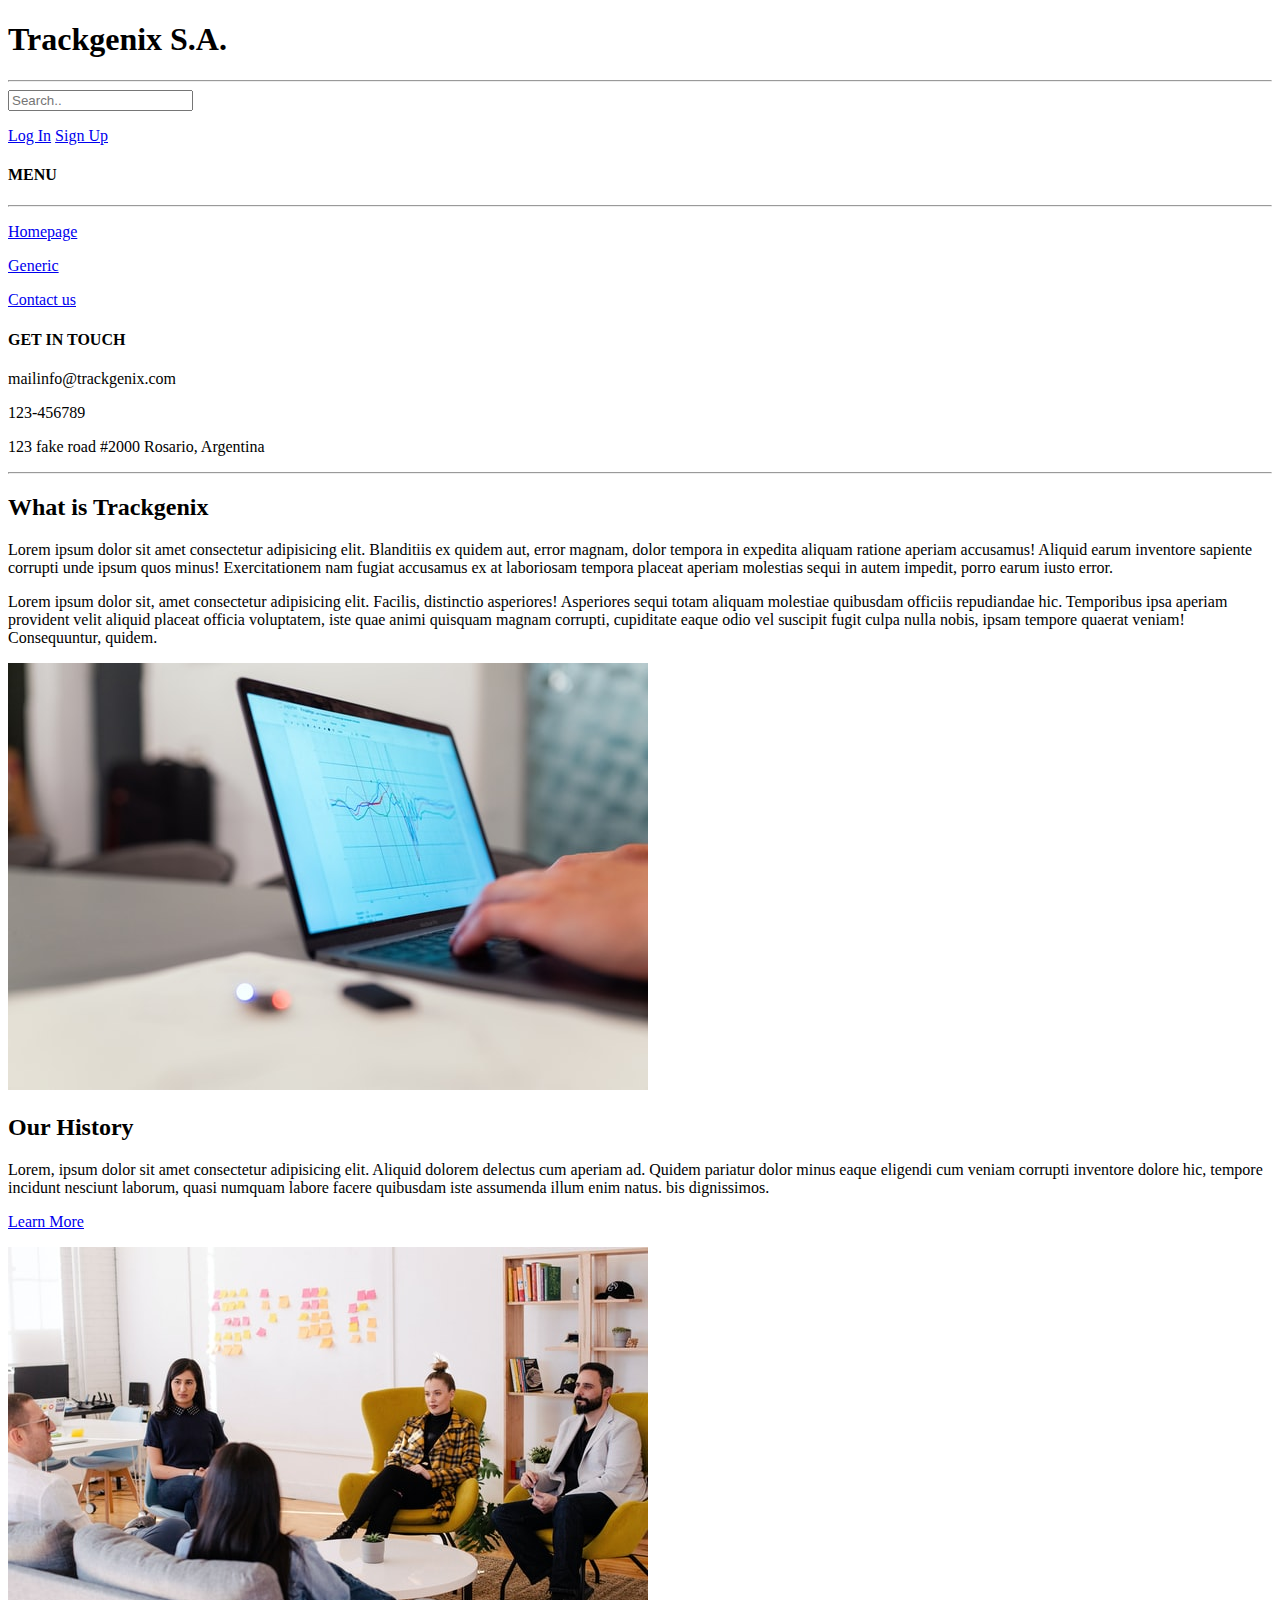
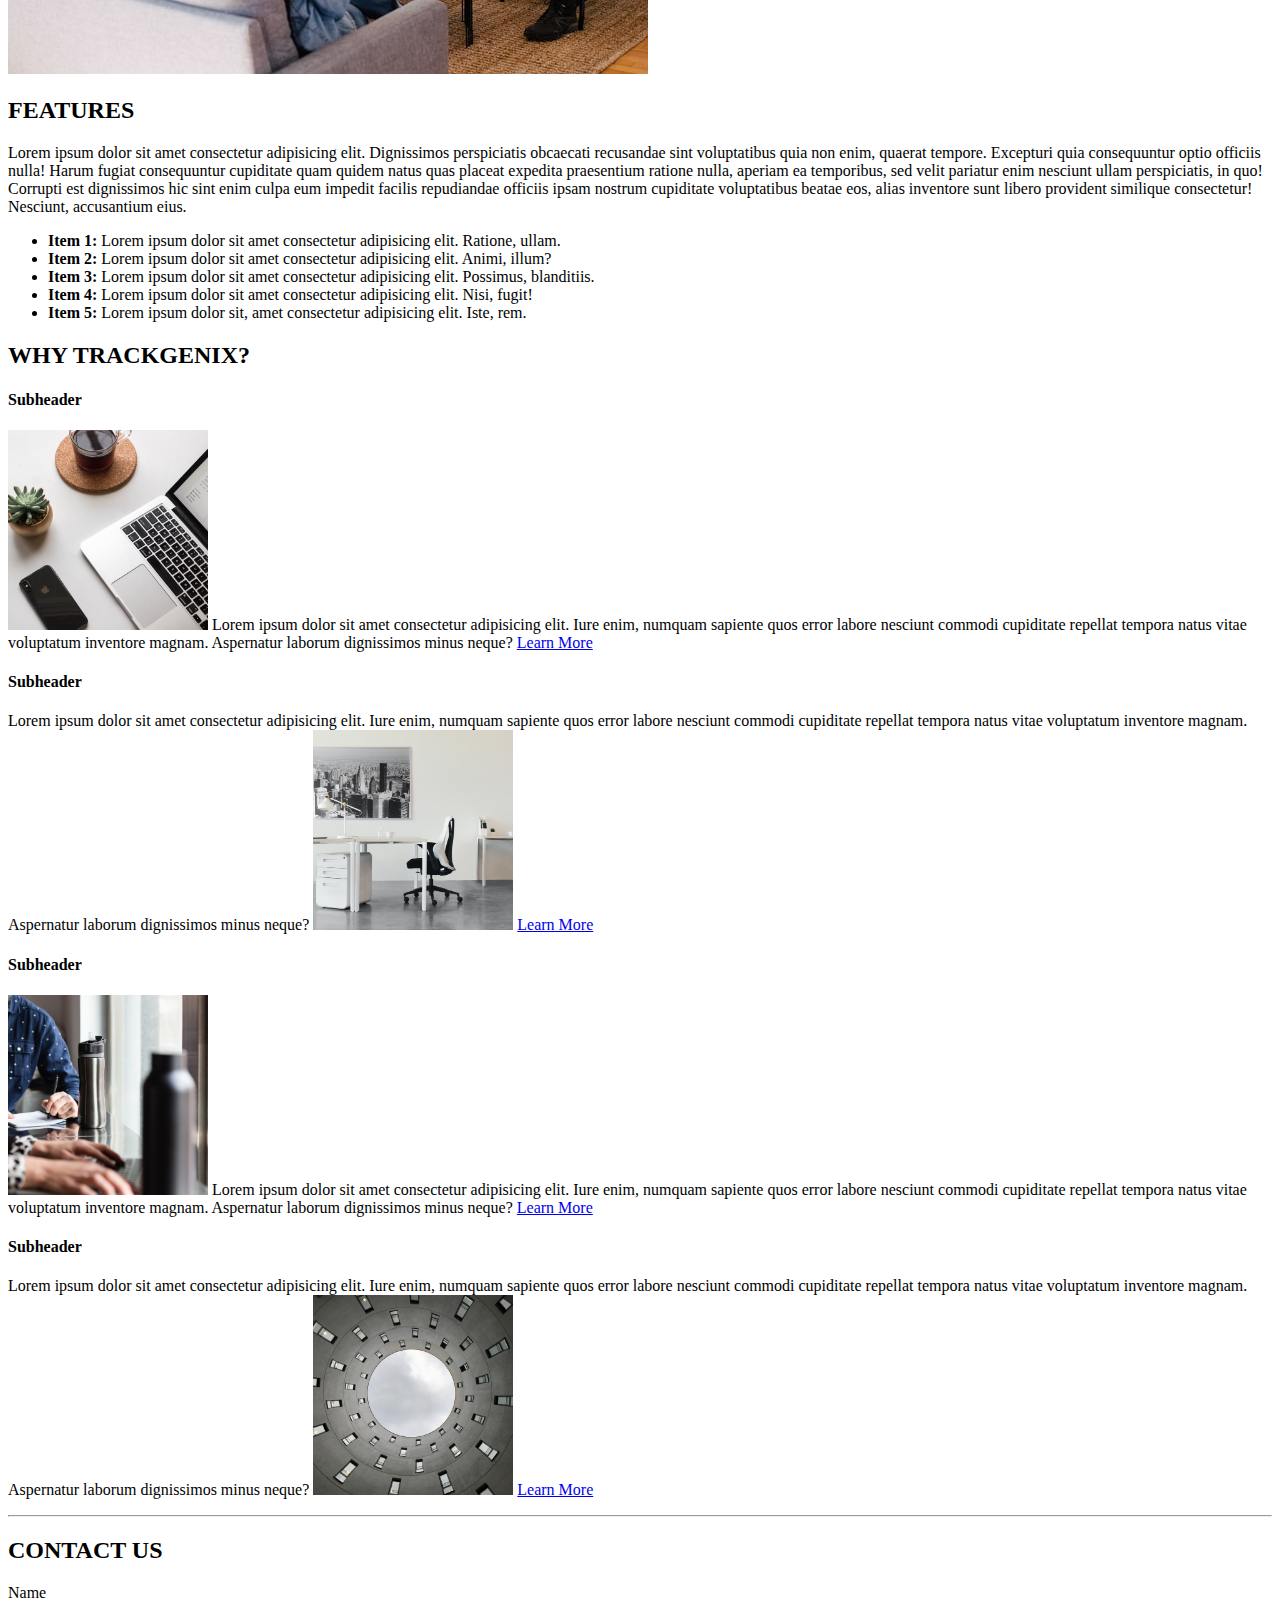
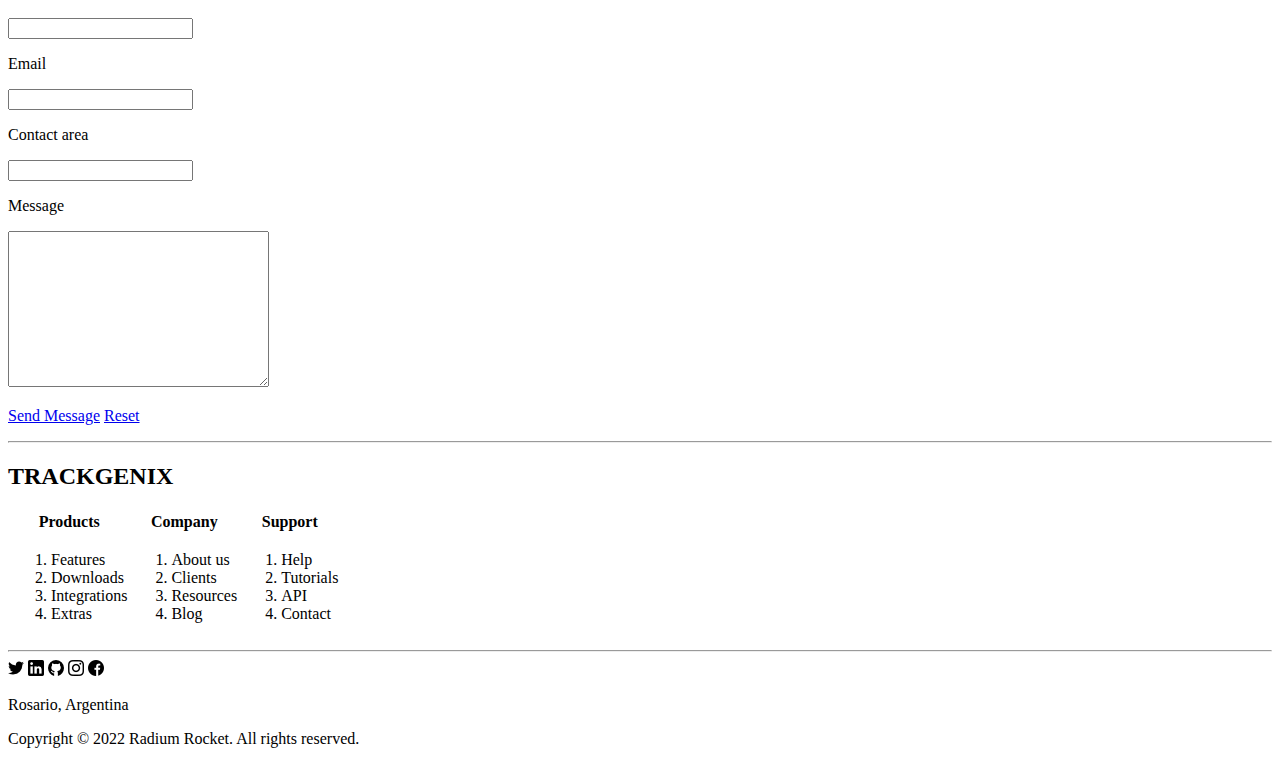
==== Semana-01/index.html @ 37c335ff "creation of HTML file" ====
<!DOCTYPE html>
<html lang="en">
<head>
    <meta charset="UTF-8">
    <meta http-equiv="X-UA-Compatible" content="IE=edge">
    <meta name="viewport" content="width=device-width, initial-scale=1.0">
    <title>Trackgenix</title>
</head>
<body>
    <header>
        <h1>Trackgenix S.A.</h1>
    </header>
    <hr>
    <aside>
        <div class="topnav">
            <input type="text" placeholder="Search..">
            <p>
                <a href="login.html" target="_blank">Log In</a>
                <a href="signup.html" target="_blank">Sign Up</a>
            </p>
        </div>
        <h4>MENU</h4>
    <hr>
        <p>
            <a href="#homepage">Homepage</a>
        </p>
        <p>
            <a href="#generic">Generic</a>
        </p>
        <p>
            <a href="#contact">Contact us</a>
        </p>
        <h4>GET IN TOUCH</h4>
        <p>
            mailinfo@trackgenix.com
        </p>
        <p>
            123-456789
        </p>
        <p>
            123 fake road #2000
            Rosario, Argentina
        </p>
    </aside>
    <hr>
    <section>
        <h2 id="homepage">What is Trackgenix</h2>
        <p>
            Lorem ipsum dolor sit amet consectetur adipisicing elit. Blanditiis ex quidem aut, error magnam, dolor
            tempora in expedita aliquam ratione aperiam accusamus! Aliquid earum inventore sapiente corrupti unde ipsum
            quos minus! Exercitationem nam fugiat accusamus ex at laboriosam tempora placeat aperiam molestias sequi
            in autem impedit, porro earum iusto error.
        </p>
        <p> Lorem ipsum dolor sit, amet consectetur adipisicing elit. Facilis, distinctio asperiores! Asperiores sequi
            totam aliquam molestiae quibusdam officiis repudiandae hic. Temporibus ipsa aperiam provident velit aliquid
            placeat officia voluptatem, iste quae animi quisquam magnam corrupti, cupiditate eaque odio vel suscipit
            fugit culpa nulla nobis, ipsam tempore quaerat veniam! Consequuntur, quidem.
        </p>
        <img src="Assets/image1.jpg">
        <h2>Our History</h2>
        <p>
            Lorem, ipsum dolor sit amet consectetur adipisicing elit. Aliquid dolorem delectus cum aperiam ad. Quidem
            pariatur dolor minus eaque eligendi cum veniam corrupti inventore dolore hic, tempore incidunt nesciunt
            laborum, quasi numquam labore facere quibusdam iste assumenda illum enim natus. bis dignissimos.
        </p>
        <p>
            <a href="learnmore.html">Learn More</a>
        </p>
        <img src="Assets/image2.jpg"></section>
    <section>
        <h2 id="generic">FEATURES</h2>
            <p>
                Lorem ipsum dolor sit amet consectetur adipisicing elit. Dignissimos perspiciatis obcaecati recusandae sint
                voluptatibus quia non enim, quaerat tempore. Excepturi quia consequuntur optio officiis nulla! Harum fugiat
                consequuntur cupiditate quam quidem natus quas placeat expedita praesentium ratione nulla, aperiam ea
                temporibus, sed velit pariatur enim nesciunt ullam perspiciatis, in quo! Corrupti est dignissimos hic sint
                enim culpa eum impedit facilis repudiandae officiis ipsam nostrum cupiditate voluptatibus beatae eos, alias
                inventore sunt libero provident similique consectetur! Nesciunt, accusantium eius.
            </p>
            <ul>
                <li><b>Item 1:</b> Lorem ipsum dolor sit amet consectetur adipisicing elit. Ratione, ullam.</li>
                <li><b>Item 2:</b> Lorem ipsum dolor sit amet consectetur adipisicing elit. Animi, illum?</li>
                <li><b>Item 3:</b> Lorem ipsum dolor sit amet consectetur adipisicing elit. Possimus, blanditiis.</li>
                <li><b>Item 4:</b> Lorem ipsum dolor sit amet consectetur adipisicing elit. Nisi, fugit!</li>
                <li><b>Item 5:</b> Lorem ipsum dolor sit, amet consectetur adipisicing elit. Iste, rem.</li>
            </ul>
    </section>
    <section> 
        <h2><b>WHY TRACKGENIX?</b></h2>
        <p>
            <h4>Subheader</h4>
            <img src="Assets/image3.jpg" width="200" height="200">
            Lorem ipsum dolor sit amet consectetur adipisicing elit.
            Iure enim, numquam sapiente quos error labore nesciunt commodi
            cupiditate repellat tempora natus vitae voluptatum inventore magnam.
            Aspernatur laborum dignissimos minus neque?
            <a href="learnmore.html">Learn More</a>
        </p>
        <p>
            <h4>Subheader</h4>
            Lorem ipsum dolor sit amet consectetur adipisicing elit.
            Iure enim, numquam sapiente quos error labore nesciunt commodi
            cupiditate repellat tempora natus vitae voluptatum inventore magnam.
            Aspernatur laborum dignissimos minus neque?
            <img src="Assets/image4.jpg" width="200" height="200">
            <a href="learnmore.html">Learn More</a>
        </p>
        <p>
            <h4>Subheader</h4>
            <img src="Assets/image5.jpg" width="200" height="200">
            Lorem ipsum dolor sit amet consectetur adipisicing elit.
            Iure enim, numquam sapiente quos error labore nesciunt commodi
            cupiditate repellat tempora natus vitae voluptatum inventore magnam.
            Aspernatur laborum dignissimos minus neque?
            <a href="learnmore.html">Learn More</a>
        </p>
        <p>
            <h4>Subheader</h4>
            Lorem ipsum dolor sit amet consectetur adipisicing elit.
            Iure enim, numquam sapiente quos error labore nesciunt commodi
            cupiditate repellat tempora natus vitae voluptatum inventore magnam.
            Aspernatur laborum dignissimos minus neque?
            <img src="Assets/image6.jpg" width="200" height="200">
            <a href="learnmore.html">Learn More</a>
        </p>
    </section>
      <hr>
    <section>
        <h2 id="contact"> CONTACT US</h2>
        <form action="process.php" method="post">
            <div>
                <label>Name</label>
                <p><input type="text" name="Name"></p>
            </div>
        <p>
            <div>
                <label>Email</label>
                <p><input type="email" name="Email"></p>
            </div>
        </p>
        <p>
            <div>
                <label>Contact area</label>
                <p><input type="text" name="Contact area"></p>    
            </div>
        </p>
        <p>
            <div>
                <label>Message</label>
                <p><textarea name="" id="" cols="30" rows="10"></textarea></p>
            </div>
        </p>
        </form>
        <p>
            <a href="sendmessage.html">Send Message</a>
            <a href="reset.html">Reset</a>
        </p>
    
    </section>
    <hr>
    <h2>TRACKGENIX</h2>
    <table>
        <thead>
            <tr>
                <th>Products</th>
                <th>Company</th>
                <th>Support</th>
            </tr>
        </thead>
        <tbody>
            <tr>
                <td><ol>
                    <li>Features</li>
                    <li>Downloads</li>
                    <li>Integrations</li>
                    <li>Extras</li>
                </ol></td>
                <td><ol>
                    <li>About us</li>
                    <li>Clients</li>
                    <li>Resources</li>
                    <li>Blog</li>
                </ol></td>
                <td><ol>
                    <li>Help</li>
                    <li>Tutorials</li>
                    <li>API</li>
                    <li>Contact</li>
                </ol></td>
            </tr>
        </tbody>
    </table>
    <hr>
    <footer>
        <a href="https://twitter.com/?lang=en" target="_blank"><img src="Assets/twitter-logo.png"></a>
        <a href="https://ar.linkedin.com/" target="_blank"><img src="Assets/linkedin-logo.png"></a>
        <a href="https://github.com/" target="_blank"><img src="Assets/github-logo.png"></a>
        <a href="https://www.instagram.com/"target="_blank"><img src="Assets/instagram-logo.png"></a>
        <a href="https://www.facebook.com/"target="_blank"><img src="Assets/facebook-logo.png"></a>
        <p>
            Rosario, Argentina
        </p>
        <p>
            Copyright &copy; 2022 Radium Rocket. All rights reserved.
        </p>
    </footer>
   
</body>
</html>
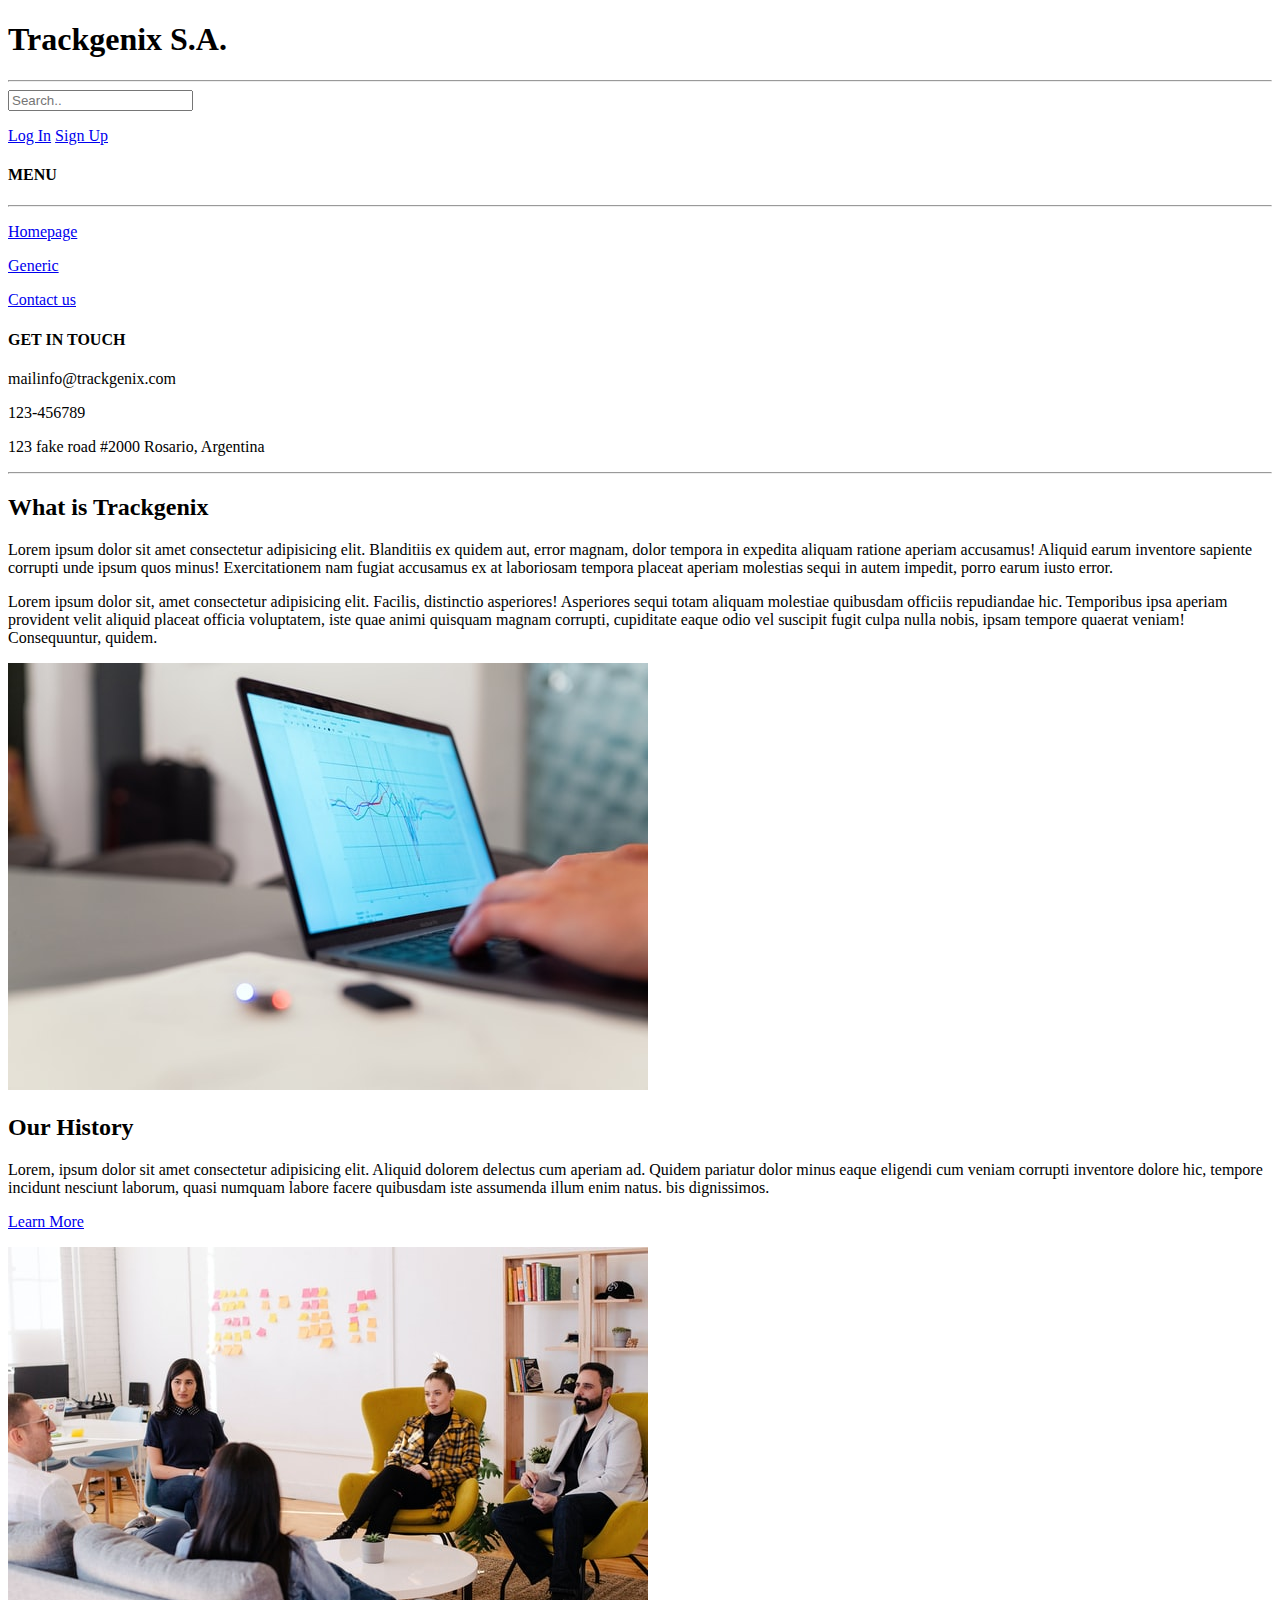
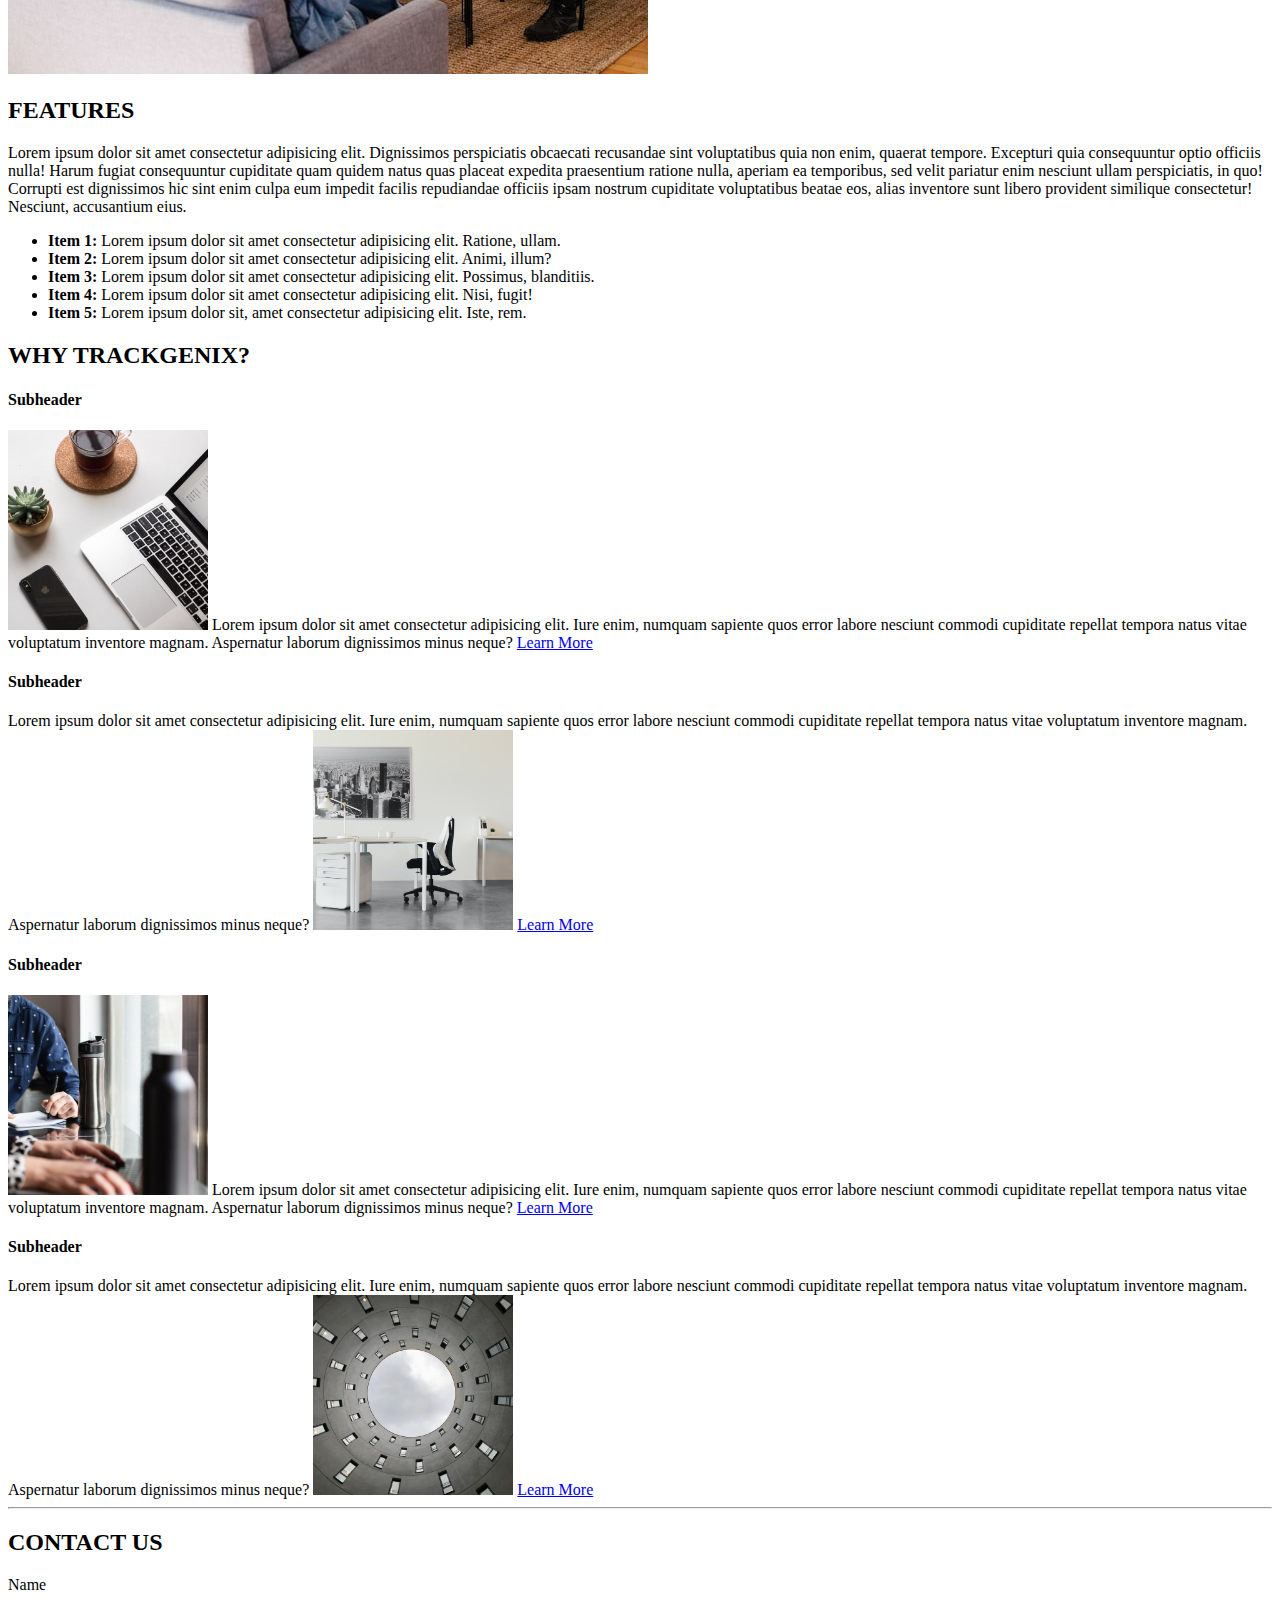
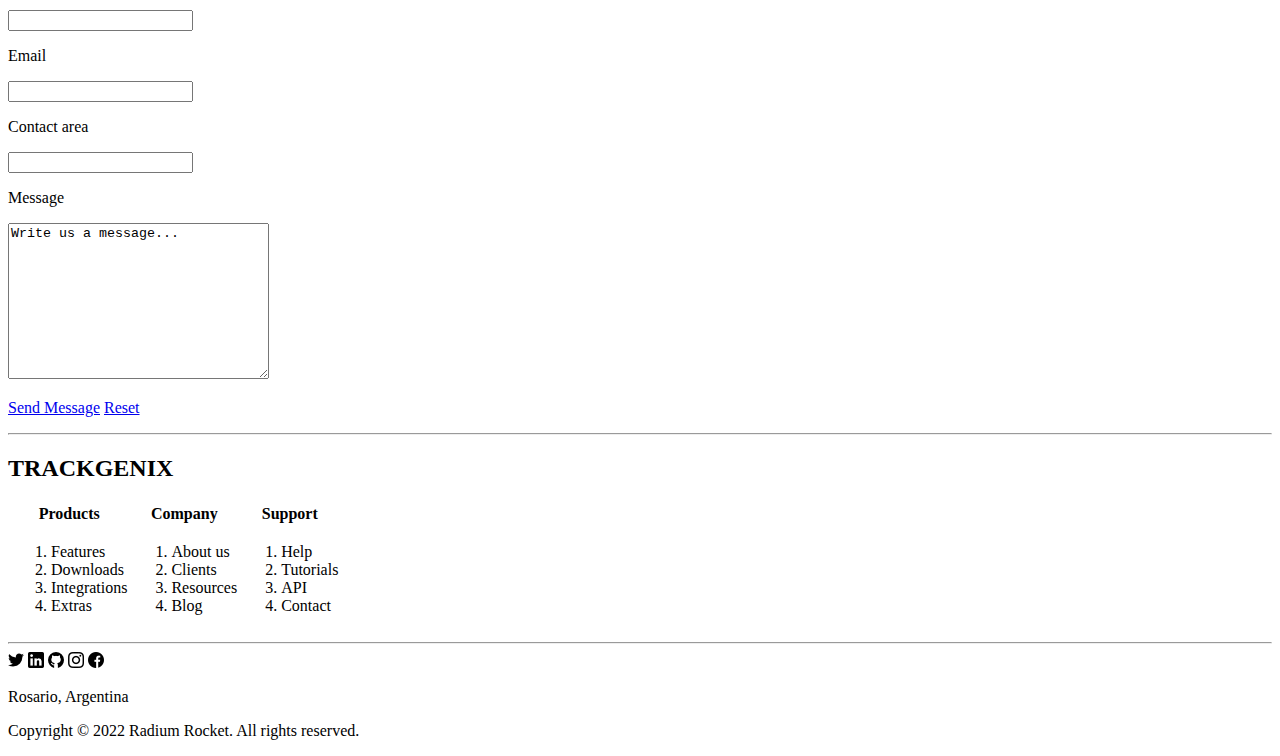
==== commit 15db15ef: "layout rearrangement" ====
--- a/Semana-01/index.html
+++ b/Semana-01/index.html
@@ -4,11 +4,15 @@
     <meta charset="UTF-8">
     <meta http-equiv="X-UA-Compatible" content="IE=edge">
     <meta name="viewport" content="width=device-width, initial-scale=1.0">
-    <title>Trackgenix</title>
+    <title>
+        Trackgenix
+    </title>
 </head>
 <body>
     <header>
-        <h1>Trackgenix S.A.</h1>
+        <h1>
+            Trackgenix S.A.
+        </h1>
     </header>
     <hr>
     <aside>
@@ -19,7 +23,9 @@
                 <a href="signup.html" target="_blank">Sign Up</a>
             </p>
         </div>
-        <h4>MENU</h4>
+        <h4>
+            MENU
+        </h4>
     <hr>
         <p>
             <a href="#homepage">Homepage</a>
@@ -44,7 +50,9 @@
     </aside>
     <hr>
     <section>
-        <h2 id="homepage">What is Trackgenix</h2>
+        <h2 id="homepage">
+            What is Trackgenix
+        </h2>
         <p>
             Lorem ipsum dolor sit amet consectetur adipisicing elit. Blanditiis ex quidem aut, error magnam, dolor
             tempora in expedita aliquam ratione aperiam accusamus! Aliquid earum inventore sapiente corrupti unde ipsum
@@ -56,17 +64,20 @@
             placeat officia voluptatem, iste quae animi quisquam magnam corrupti, cupiditate eaque odio vel suscipit
             fugit culpa nulla nobis, ipsam tempore quaerat veniam! Consequuntur, quidem.
         </p>
-        <img src="Assets/image1.jpg">
-        <h2>Our History</h2>
+        <img src="Assets/image1.jpg" alt="graphics">
+        <h2>
+            Our History
+        </h2>
         <p>
             Lorem, ipsum dolor sit amet consectetur adipisicing elit. Aliquid dolorem delectus cum aperiam ad. Quidem
             pariatur dolor minus eaque eligendi cum veniam corrupti inventore dolore hic, tempore incidunt nesciunt
             laborum, quasi numquam labore facere quibusdam iste assumenda illum enim natus. bis dignissimos.
         </p>
         <p>
-            <a href="learnmore.html">Learn More</a>
-        </p>
-        <img src="Assets/image2.jpg"></section>
+            <a href="learnmore.html" target="_blank">Learn More</a>
+        </p>
+        <img src="Assets/image2.jpg" alt="meeting">
+    </section>
     <section>
         <h2 id="generic">FEATURES</h2>
             <p>
@@ -86,70 +97,94 @@
             </ul>
     </section>
     <section> 
-        <h2><b>WHY TRACKGENIX?</b></h2>
-        <p>
-            <h4>Subheader</h4>
-            <img src="Assets/image3.jpg" width="200" height="200">
-            Lorem ipsum dolor sit amet consectetur adipisicing elit.
-            Iure enim, numquam sapiente quos error labore nesciunt commodi
-            cupiditate repellat tempora natus vitae voluptatum inventore magnam.
-            Aspernatur laborum dignissimos minus neque?
-            <a href="learnmore.html">Learn More</a>
-        </p>
-        <p>
-            <h4>Subheader</h4>
-            Lorem ipsum dolor sit amet consectetur adipisicing elit.
-            Iure enim, numquam sapiente quos error labore nesciunt commodi
-            cupiditate repellat tempora natus vitae voluptatum inventore magnam.
-            Aspernatur laborum dignissimos minus neque?
-            <img src="Assets/image4.jpg" width="200" height="200">
-            <a href="learnmore.html">Learn More</a>
-        </p>
-        <p>
-            <h4>Subheader</h4>
-            <img src="Assets/image5.jpg" width="200" height="200">
-            Lorem ipsum dolor sit amet consectetur adipisicing elit.
-            Iure enim, numquam sapiente quos error labore nesciunt commodi
-            cupiditate repellat tempora natus vitae voluptatum inventore magnam.
-            Aspernatur laborum dignissimos minus neque?
-            <a href="learnmore.html">Learn More</a>
-        </p>
-        <p>
-            <h4>Subheader</h4>
-            Lorem ipsum dolor sit amet consectetur adipisicing elit.
-            Iure enim, numquam sapiente quos error labore nesciunt commodi
-            cupiditate repellat tempora natus vitae voluptatum inventore magnam.
-            Aspernatur laborum dignissimos minus neque?
-            <img src="Assets/image6.jpg" width="200" height="200">
-            <a href="learnmore.html">Learn More</a>
-        </p>
+        <h2>
+            <b>
+                WHY TRACKGENIX?
+            </b>
+        </h2>
+        <div>
+            <h4>
+                Subheader
+            </h4>
+            <img src="Assets/image3.jpg" alt="computer" width="200" height="200">
+            Lorem ipsum dolor sit amet consectetur adipisicing elit.
+            Iure enim, numquam sapiente quos error labore nesciunt commodi
+            cupiditate repellat tempora natus vitae voluptatum inventore magnam.
+            Aspernatur laborum dignissimos minus neque?
+            <a href="learnmore.html" target="_blank">Learn More</a>
+        </div>
+        <div>
+            <h4>
+                Subheader
+            </h4>
+            Lorem ipsum dolor sit amet consectetur adipisicing elit.
+            Iure enim, numquam sapiente quos error labore nesciunt commodi
+            cupiditate repellat tempora natus vitae voluptatum inventore magnam.
+            Aspernatur laborum dignissimos minus neque?
+            <img src="Assets/image4.jpg" alt="office" width="200" height="200">
+            <a href="learnmore.html" target="_blank">Learn More</a>
+        </div>
+        <div>
+            <h4>
+                Subheader
+            </h4>
+            <img src="Assets/image5.jpg" alt="brainstorming" width="200" height="200">
+            Lorem ipsum dolor sit amet consectetur adipisicing elit.
+            Iure enim, numquam sapiente quos error labore nesciunt commodi
+            cupiditate repellat tempora natus vitae voluptatum inventore magnam.
+            Aspernatur laborum dignissimos minus neque?
+            <a href="learnmore.html" target="_blank">Learn More</a>
+        </div>
+        <div>
+            <h4>
+                Subheader
+            </h4>
+            Lorem ipsum dolor sit amet consectetur adipisicing elit.
+            Iure enim, numquam sapiente quos error labore nesciunt commodi
+            cupiditate repellat tempora natus vitae voluptatum inventore magnam.
+            Aspernatur laborum dignissimos minus neque?
+            <img src="Assets/image6.jpg" alt="building" width="200" height="200">
+            <a href="learnmore.html" target="_blank">Learn More</a>
+        </div>
     </section>
       <hr>
     <section>
         <h2 id="contact"> CONTACT US</h2>
         <form action="process.php" method="post">
             <div>
-                <label>Name</label>
-                <p><input type="text" name="Name"></p>
-            </div>
-        <p>
-            <div>
-                <label>Email</label>
-                <p><input type="email" name="Email"></p>
-            </div>
-        </p>
-        <p>
-            <div>
-                <label>Contact area</label>
-                <p><input type="text" name="Contact area"></p>    
-            </div>
-        </p>
-        <p>
-            <div>
-                <label>Message</label>
-                <p><textarea name="" id="" cols="30" rows="10"></textarea></p>
-            </div>
-        </p>
+                <label id="name">
+                    Name
+                </label>
+                <p>
+                    <input type="text" name="Name">
+                </p>
+            </div>
+            <div>
+                <label id="email">
+                    Email
+                </label>
+                <p>
+                    <input type="email" name="Email">
+                </p>
+            </div>
+            <div>
+                <label id="contactarea">
+                    Contact area
+                </label>
+                <p>
+                    <input type="text" name="Contact area">
+                </p>    
+            </div>
+            <div>
+                <label>
+                    Message
+                </label>
+                <p>
+                    <textarea 
+                    name="write" id="write" cols="30" rows="10">Write us a message...
+                    </textarea>
+                </p>
+            </div>
         </form>
         <p>
             <a href="sendmessage.html">Send Message</a>
@@ -162,41 +197,53 @@
     <table>
         <thead>
             <tr>
-                <th>Products</th>
-                <th>Company</th>
-                <th>Support</th>
+                <th>
+                    Products
+                </th>
+                <th>
+                    Company
+                </th>
+                <th>
+                    Support
+                </th>
             </tr>
         </thead>
         <tbody>
             <tr>
-                <td><ol>
-                    <li>Features</li>
-                    <li>Downloads</li>
-                    <li>Integrations</li>
-                    <li>Extras</li>
-                </ol></td>
-                <td><ol>
-                    <li>About us</li>
-                    <li>Clients</li>
-                    <li>Resources</li>
-                    <li>Blog</li>
-                </ol></td>
-                <td><ol>
-                    <li>Help</li>
-                    <li>Tutorials</li>
-                    <li>API</li>
-                    <li>Contact</li>
-                </ol></td>
+                <td>
+                    <ol>
+                        <li>Features</li>
+                        <li>Downloads</li>
+                        <li>Integrations</li>
+                        <li>Extras</li>
+                    </ol>
+                </td>
+                <td>
+                    <ol>
+                        <li>About us</li>
+                        <li>Clients</li>
+                        <li>Resources</li>
+                        <li>Blog</li>
+                    </ol>
+                </td>
+                <td>
+                    <ol>
+                        <li>Help</li>
+                        <li>Tutorials</li>
+                        <li>API</li>
+                        <li>Contact</li>
+                    </ol>
+                </td>
             </tr>
         </tbody>
     </table>
     <hr>
     <footer>
-        <a href="https://twitter.com/?lang=en" target="_blank"><img src="Assets/twitter-logo.png"></a>
-        <a href="https://ar.linkedin.com/" target="_blank"><img src="Assets/linkedin-logo.png"></a>
-        <a href="https://github.com/" target="_blank"><img src="Assets/github-logo.png"></a>
-        <a href="https://www.instagram.com/"target="_blank"><img src="Assets/instagram-logo.png"></a>
-        <a href="https://www.facebook.com/"target="_blank"><img src="Assets/facebook-logo.png"></a>
+        <a href="https://twitter.com/?lang=en" target="_blank"><img src="Assets/twitter-logo.png" alt="twitter"></a>
+        <a href="https://ar.linkedin.com/" target="_blank"><img src="Assets/linkedin-logo.png" alt="linkedin"></a>
+        <a href="https://github.com/" target="_blank"><img src="Assets/github-logo.png" alt="github"></a>
+        <a href="https://www.instagram.com/" target="_blank"><img src="Assets/instagram-logo.png" alt="instagram"></a>
+        <a href="https://www.facebook.com/" target="_blank"><img src="Assets/facebook-logo.png" alt="facebook"></a>
         <p>
             Rosario, Argentina
         </p>
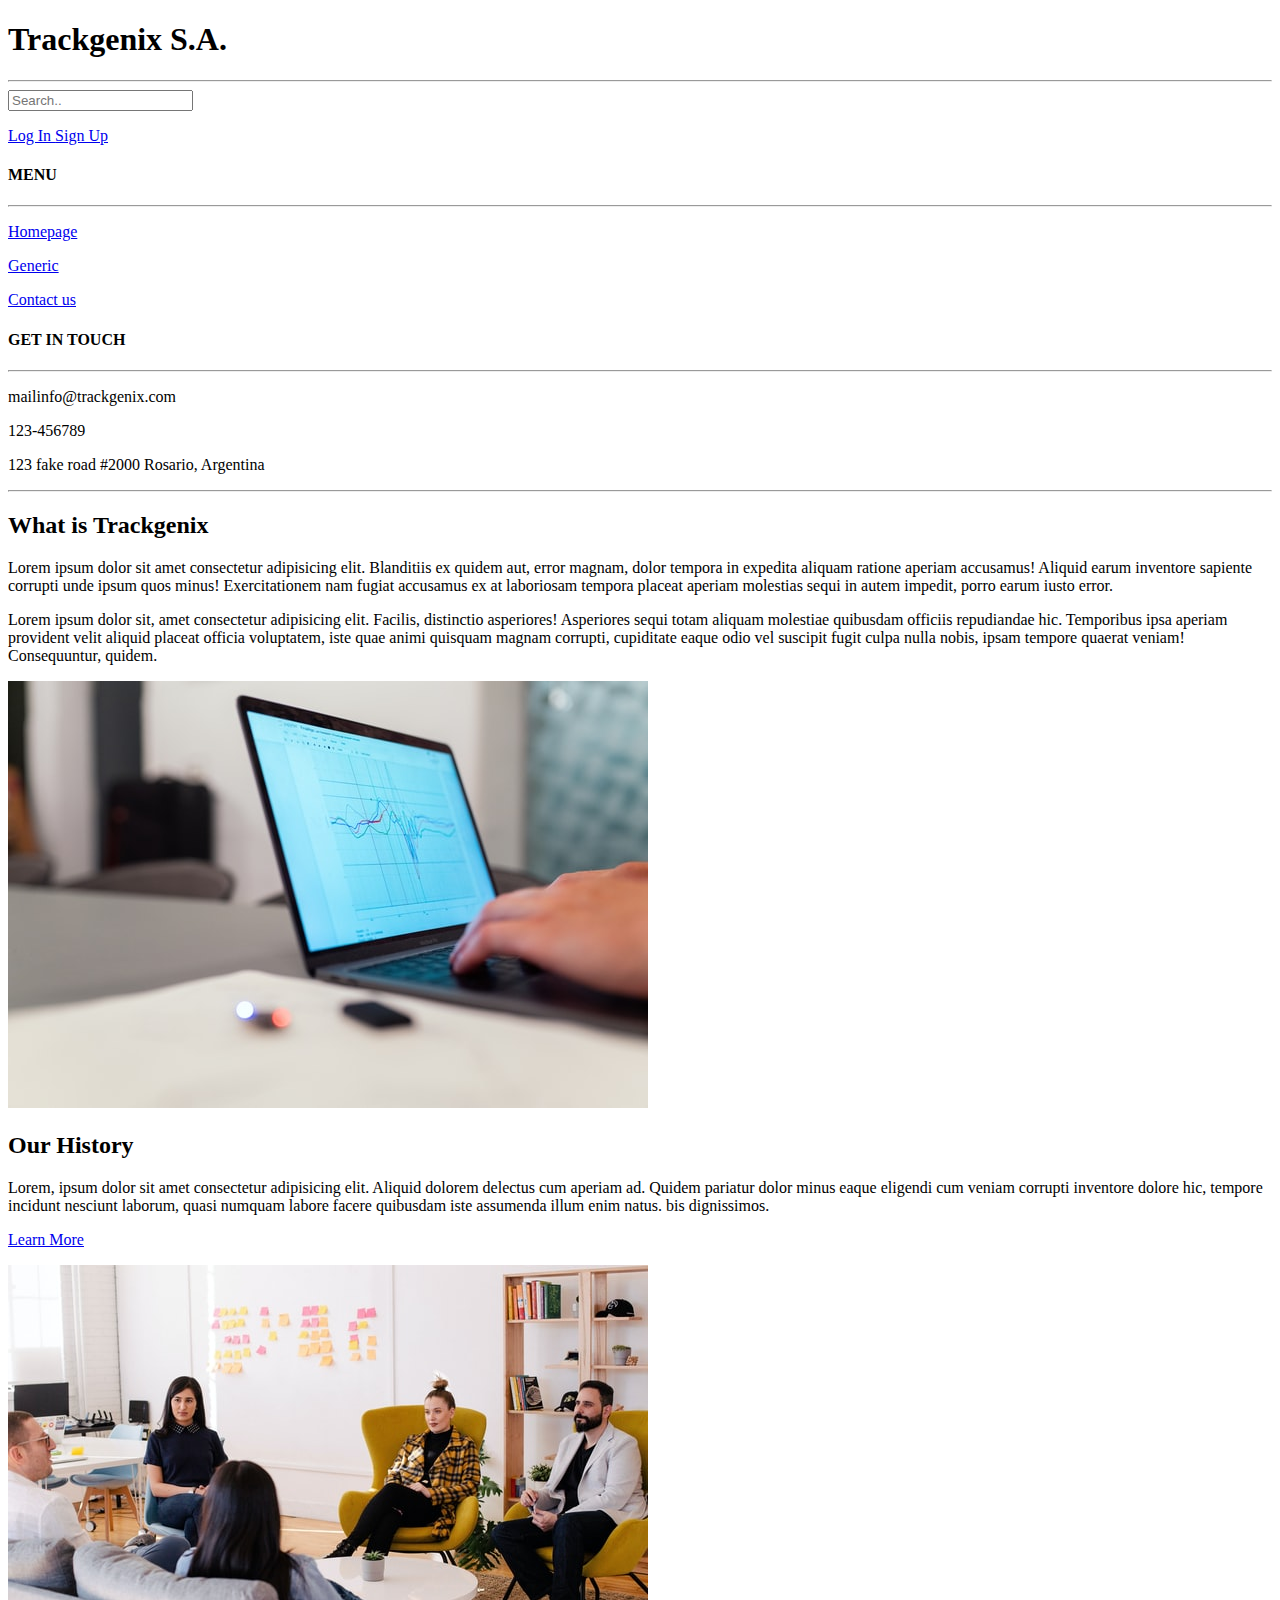
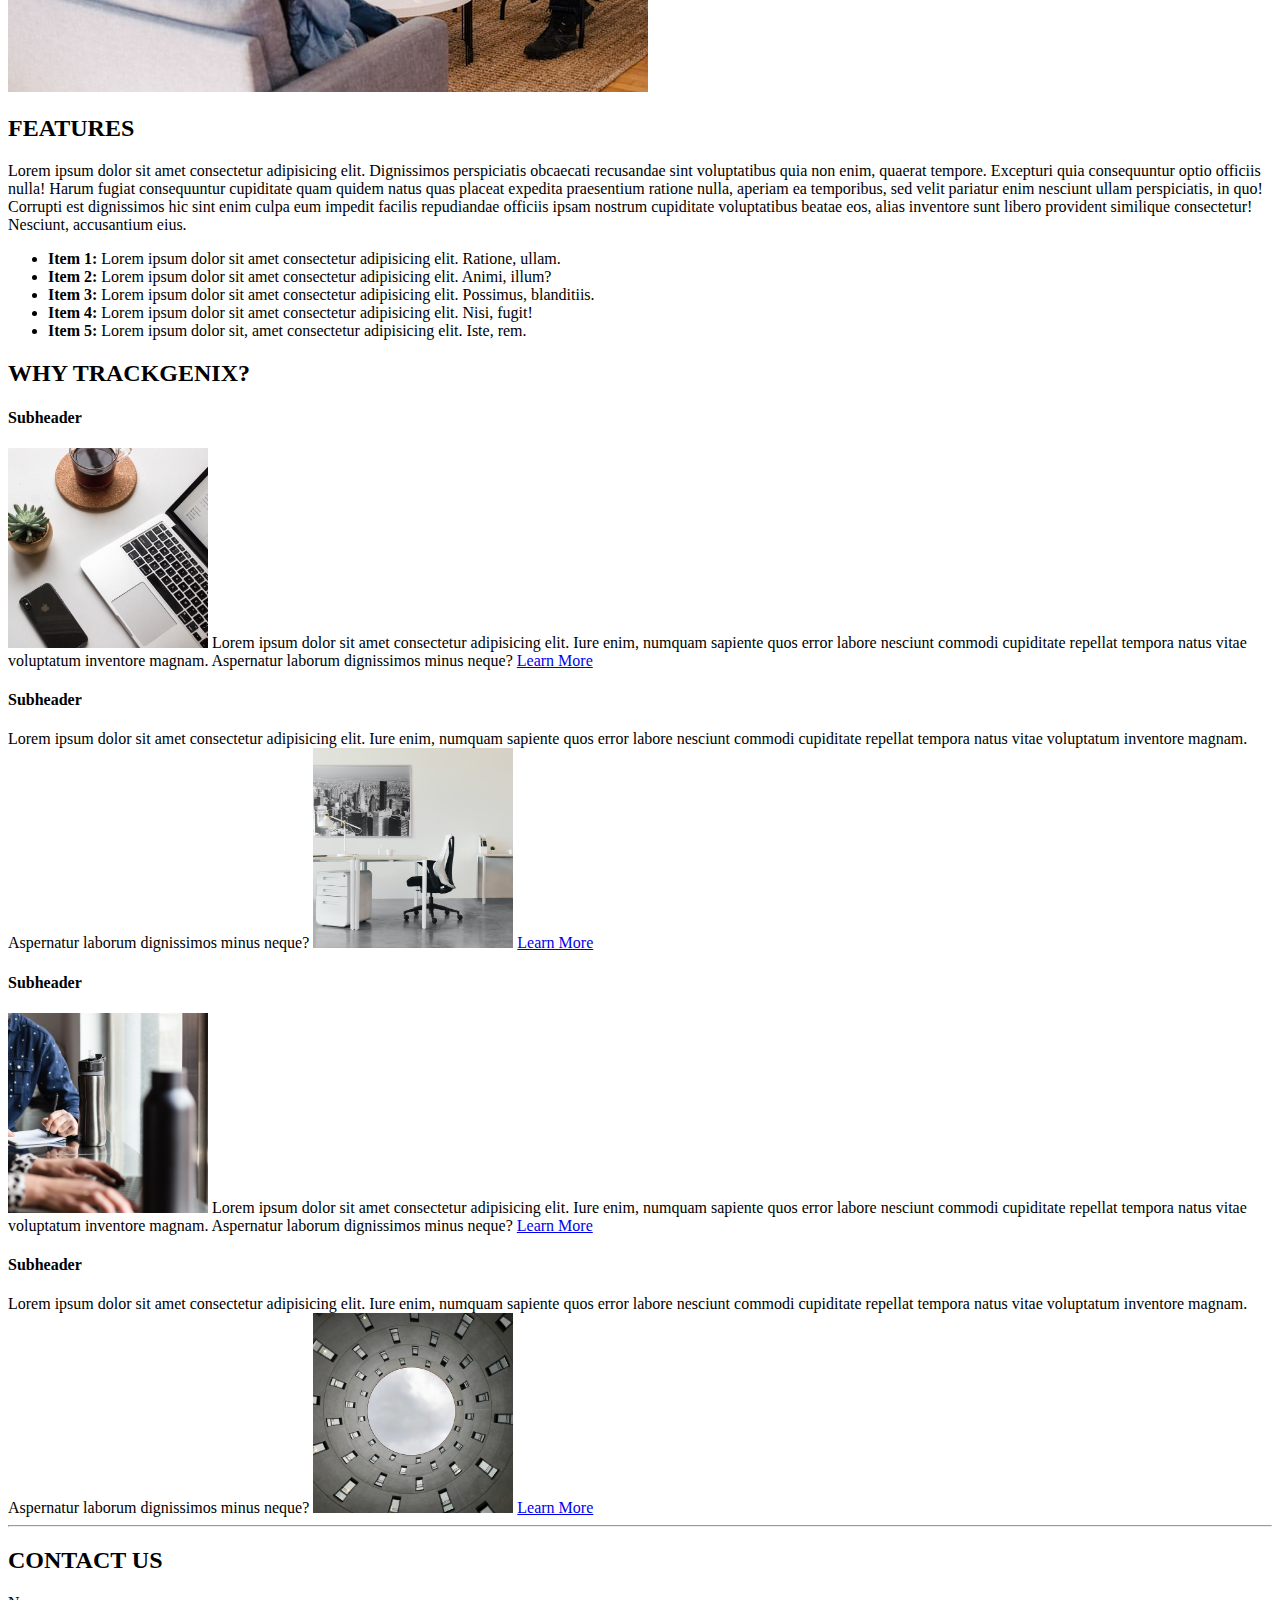
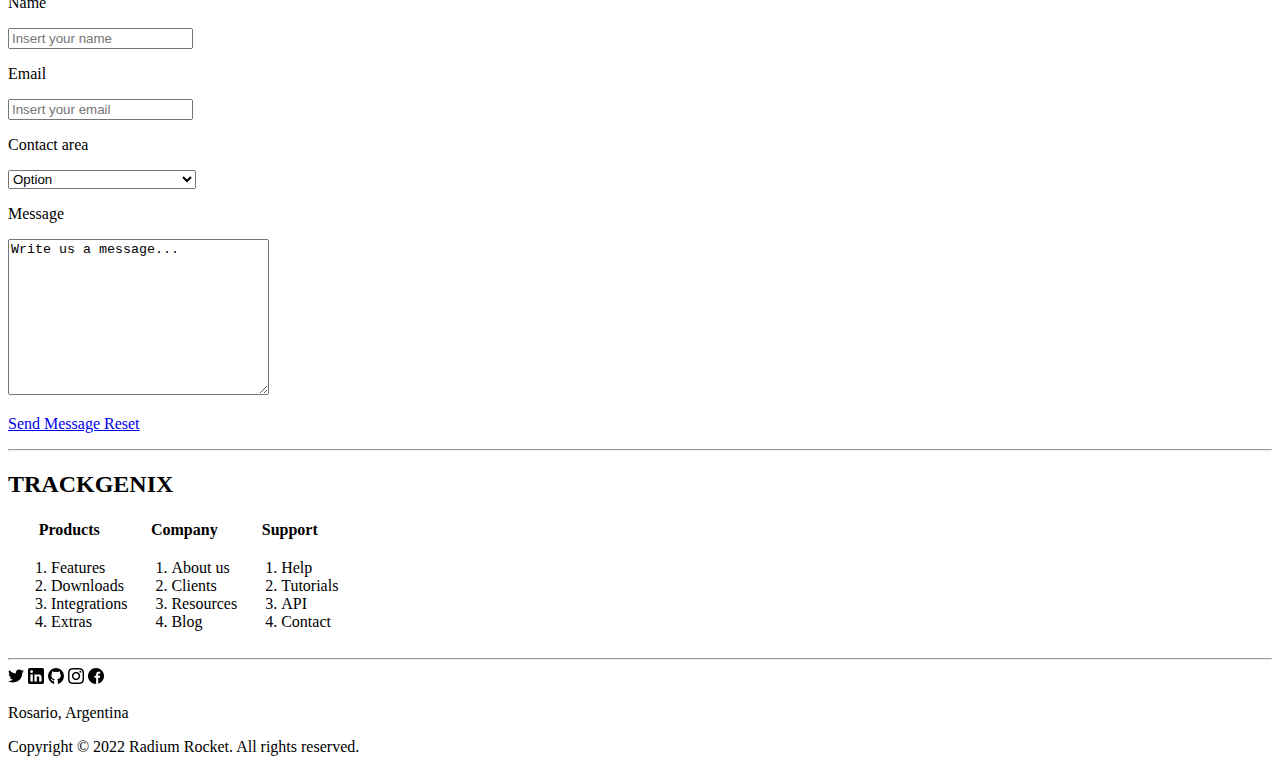
==== commit 15e15dab: "modify landing features" ====
--- a/Semana-01/index.html
+++ b/Semana-01/index.html
@@ -19,8 +19,12 @@
         <div class="topnav">
             <input type="text" placeholder="Search..">
             <p>
-                <a href="login.html" target="_blank">Log In</a>
-                <a href="signup.html" target="_blank">Sign Up</a>
+                <a href="login.html" target="_blank">
+                    Log In
+                </a>
+                <a href="signup.html" target="_blank">
+                    Sign Up
+                </a>
             </p>
         </div>
         <h4>
@@ -28,15 +32,24 @@
         </h4>
     <hr>
         <p>
-            <a href="#homepage">Homepage</a>
-        </p>
-        <p>
-            <a href="#generic">Generic</a>
-        </p>
-        <p>
-            <a href="#contact">Contact us</a>
-        </p>
-        <h4>GET IN TOUCH</h4>
+            <a href="#homepage">
+                Homepage
+            </a>
+        </p>
+        <p>
+            <a href="#generic">
+                Generic
+            </a>
+        </p>
+        <p>
+            <a href="#contact">
+                Contact us
+            </a>
+        </p>
+        <h4>
+            GET IN TOUCH
+        </h4>
+    <hr>
         <p>
             mailinfo@trackgenix.com
         </p>
@@ -74,7 +87,9 @@
             laborum, quasi numquam labore facere quibusdam iste assumenda illum enim natus. bis dignissimos.
         </p>
         <p>
-            <a href="learnmore.html" target="_blank">Learn More</a>
+            <a href="learn-more.html" target="_blank">
+                Learn More
+            </a>
         </p>
         <img src="Assets/image2.jpg" alt="meeting">
     </section>
@@ -89,18 +104,41 @@
                 inventore sunt libero provident similique consectetur! Nesciunt, accusantium eius.
             </p>
             <ul>
-                <li><b>Item 1:</b> Lorem ipsum dolor sit amet consectetur adipisicing elit. Ratione, ullam.</li>
-                <li><b>Item 2:</b> Lorem ipsum dolor sit amet consectetur adipisicing elit. Animi, illum?</li>
-                <li><b>Item 3:</b> Lorem ipsum dolor sit amet consectetur adipisicing elit. Possimus, blanditiis.</li>
-                <li><b>Item 4:</b> Lorem ipsum dolor sit amet consectetur adipisicing elit. Nisi, fugit!</li>
-                <li><b>Item 5:</b> Lorem ipsum dolor sit, amet consectetur adipisicing elit. Iste, rem.</li>
+                <li>
+                    <b>
+                        Item 1:
+                    </b> 
+                    Lorem ipsum dolor sit amet consectetur adipisicing elit. Ratione, ullam.
+                </li>
+                <li>
+                    <b>
+                        Item 2:
+                    </b> 
+                    Lorem ipsum dolor sit amet consectetur adipisicing elit. Animi, illum?
+                </li>
+                <li>
+                    <b>
+                        Item 3:
+                    </b> 
+                    Lorem ipsum dolor sit amet consectetur adipisicing elit. Possimus, blanditiis.
+                </li>
+                <li>
+                    <b>
+                        Item 4:
+                    </b> 
+                    Lorem ipsum dolor sit amet consectetur adipisicing elit. Nisi, fugit!
+                </li>
+                <li>
+                    <b>
+                        Item 5:
+                    </b> 
+                    Lorem ipsum dolor sit, amet consectetur adipisicing elit. Iste, rem.
+                </li>
             </ul>
     </section>
     <section> 
         <h2>
-            <b>
-                WHY TRACKGENIX?
-            </b>
+            WHY TRACKGENIX?
         </h2>
         <div>
             <h4>
@@ -111,7 +149,7 @@
             Iure enim, numquam sapiente quos error labore nesciunt commodi
             cupiditate repellat tempora natus vitae voluptatum inventore magnam.
             Aspernatur laborum dignissimos minus neque?
-            <a href="learnmore.html" target="_blank">Learn More</a>
+            <a href="learn-more.html" target="_blank">Learn More</a>
         </div>
         <div>
             <h4>
@@ -122,7 +160,7 @@
             cupiditate repellat tempora natus vitae voluptatum inventore magnam.
             Aspernatur laborum dignissimos minus neque?
             <img src="Assets/image4.jpg" alt="office" width="200" height="200">
-            <a href="learnmore.html" target="_blank">Learn More</a>
+            <a href="learn-more.html" target="_blank">Learn More</a>
         </div>
         <div>
             <h4>
@@ -133,7 +171,9 @@
             Iure enim, numquam sapiente quos error labore nesciunt commodi
             cupiditate repellat tempora natus vitae voluptatum inventore magnam.
             Aspernatur laborum dignissimos minus neque?
-            <a href="learnmore.html" target="_blank">Learn More</a>
+            <a href="learn-more.html" target="_blank">
+                Learn More
+            </a>
         </div>
         <div>
             <h4>
@@ -144,19 +184,23 @@
             cupiditate repellat tempora natus vitae voluptatum inventore magnam.
             Aspernatur laborum dignissimos minus neque?
             <img src="Assets/image6.jpg" alt="building" width="200" height="200">
-            <a href="learnmore.html" target="_blank">Learn More</a>
+            <a href="learn-more.html" target="_blank">
+                Learn More
+            </a>
         </div>
     </section>
       <hr>
     <section>
-        <h2 id="contact"> CONTACT US</h2>
+        <h2 id="contact">
+            CONTACT US
+        </h2>
         <form action="process.php" method="post">
             <div>
                 <label id="name">
                     Name
                 </label>
                 <p>
-                    <input type="text" name="Name">
+                    <input type="text" name="Name" placeholder="Insert your name">
                 </p>
             </div>
             <div>
@@ -164,7 +208,7 @@
                     Email
                 </label>
                 <p>
-                    <input type="email" name="Email">
+                    <input type="email" name="Email" placeholder="Insert your email">
                 </p>
             </div>
             <div>
@@ -172,11 +216,37 @@
                     Contact area
                 </label>
                 <p>
-                    <input type="text" name="Contact area">
+                    <select name="contact-area" id="contact-area">
+                        <option 
+                        value="option">
+                        Option
+                        </option>
+                        <option 
+                        value="human-resources">
+                        Human Resources
+                        </option>
+                        <option
+                         value="finances">
+                         Finances
+                        </option>
+                        <option 
+                        value="management">
+                        Management
+                        </option>
+                        <option 
+                        value="marketing-sales">
+                        Marketing/Sales
+                        </option>
+                        <option 
+                        value="research-development">
+                        Research and Development
+                        </option>
+                    </select>
+                   
                 </p>    
             </div>
             <div>
-                <label>
+                <label id="message">
                     Message
                 </label>
                 <p>
@@ -187,13 +257,19 @@
             </div>
         </form>
         <p>
-            <a href="sendmessage.html">Send Message</a>
-            <a href="reset.html">Reset</a>
+            <a href="send-message.html">
+                Send Message
+            </a>
+            <a href="reset.html">
+                Reset
+            </a>
         </p>
     
     </section>
     <hr>
-    <h2>TRACKGENIX</h2>
+    <h2>
+        TRACKGENIX
+    </h2>
     <table>
         <thead>
             <tr>
@@ -212,26 +288,50 @@
             <tr>
                 <td>
                     <ol>
-                        <li>Features</li>
-                        <li>Downloads</li>
-                        <li>Integrations</li>
-                        <li>Extras</li>
+                        <li>
+                            Features
+                        </li>
+                        <li>
+                            Downloads
+                        </li>
+                        <li>
+                            Integrations
+                        </li>
+                        <li>
+                            Extras
+                        </li>
                     </ol>
                 </td>
                 <td>
                     <ol>
-                        <li>About us</li>
-                        <li>Clients</li>
-                        <li>Resources</li>
-                        <li>Blog</li>
+                        <li>
+                            About us
+                        </li>
+                        <li>
+                            Clients
+                        </li>
+                        <li>
+                            Resources
+                        </li>
+                        <li>
+                            Blog
+                        </li>
                     </ol>
                 </td>
                 <td>
                     <ol>
-                        <li>Help</li>
-                        <li>Tutorials</li>
-                        <li>API</li>
-                        <li>Contact</li>
+                        <li>
+                            Help
+                        </li>
+                        <li>
+                            Tutorials
+                        </li>
+                        <li>
+                            API
+                        </li>
+                        <li>
+                            Contact
+                        </li>
                     </ol>
                 </td>
             </tr>
@@ -239,11 +339,16 @@
     </table>
     <hr>
     <footer>
-        <a href="https://twitter.com/?lang=en" target="_blank"><img src="Assets/twitter-logo.png" alt="twitter"></a>
-        <a href="https://ar.linkedin.com/" target="_blank"><img src="Assets/linkedin-logo.png" alt="linkedin"></a>
-        <a href="https://github.com/" target="_blank"><img src="Assets/github-logo.png" alt="github"></a>
-        <a href="https://www.instagram.com/" target="_blank"><img src="Assets/instagram-logo.png" alt="instagram"></a>
-        <a href="https://www.facebook.com/" target="_blank"><img src="Assets/facebook-logo.png" alt="facebook"></a>
+        <a href="https://twitter.com/?lang=en" target="_blank">
+            <img src="Assets/twitter-logo.png" alt="twitter"></a>
+        <a href="https://ar.linkedin.com/" target="_blank">
+            <img src="Assets/linkedin-logo.png" alt="linkedin"></a>
+        <a href="https://github.com/" target="_blank">
+            <img src="Assets/github-logo.png" alt="github"></a>
+        <a href="https://www.instagram.com/" target="_blank">
+            <img src="Assets/instagram-logo.png" alt="instagram"></a>
+        <a href="https://www.facebook.com/" target="_blank">
+            <img src="Assets/facebook-logo.png" alt="facebook"></a>
         <p>
             Rosario, Argentina
         </p>
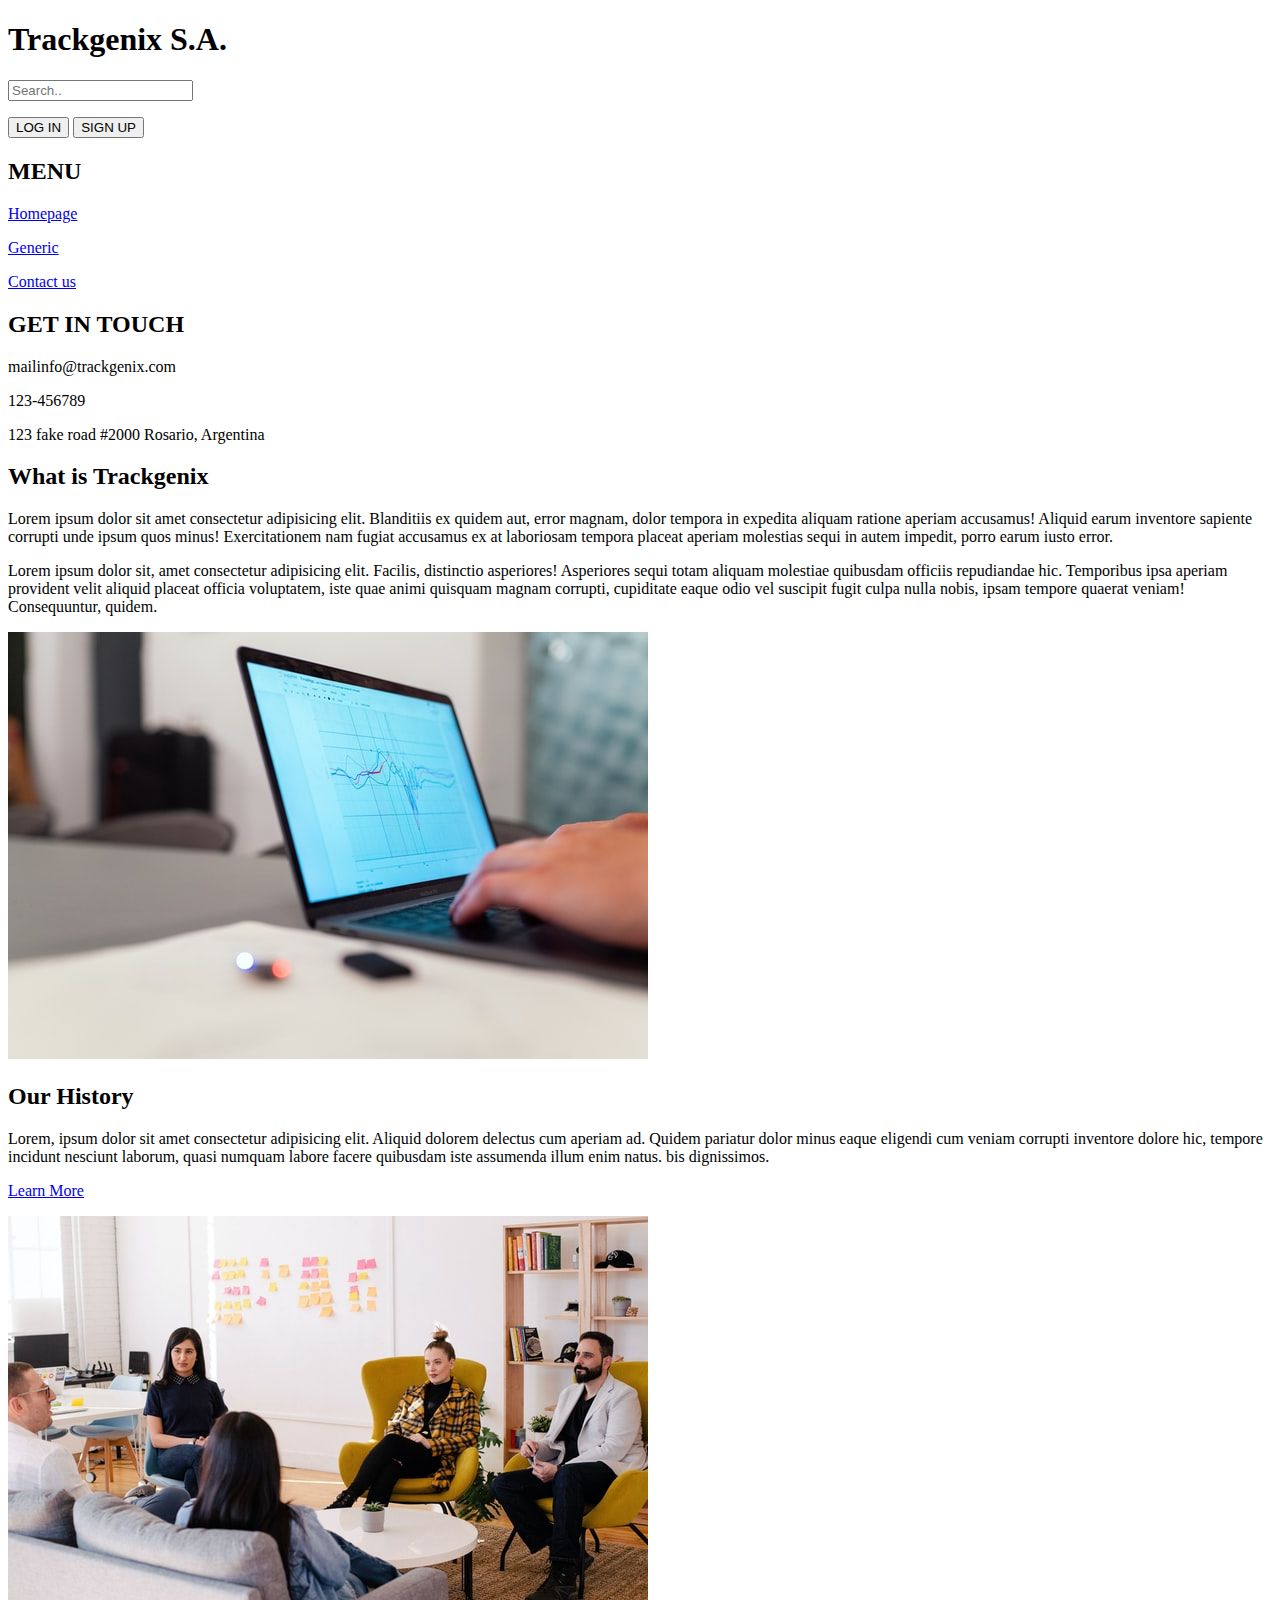
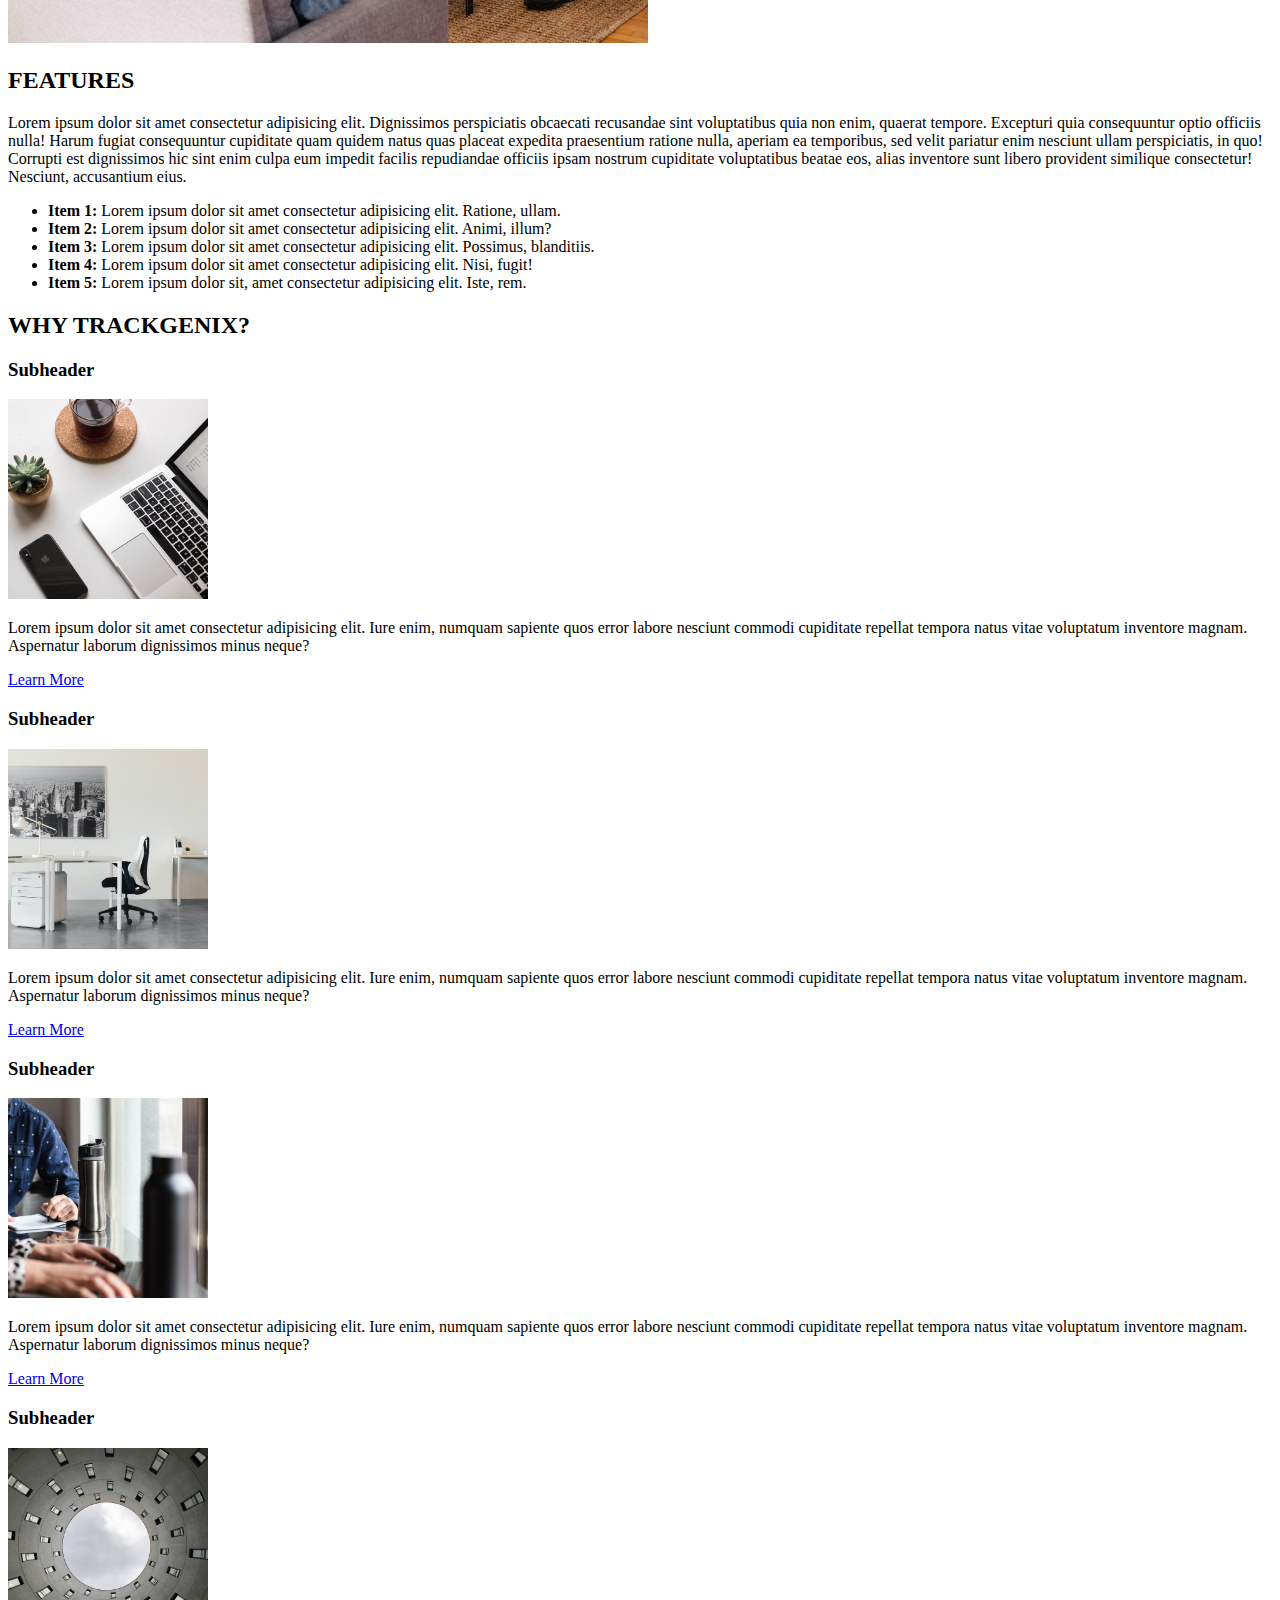
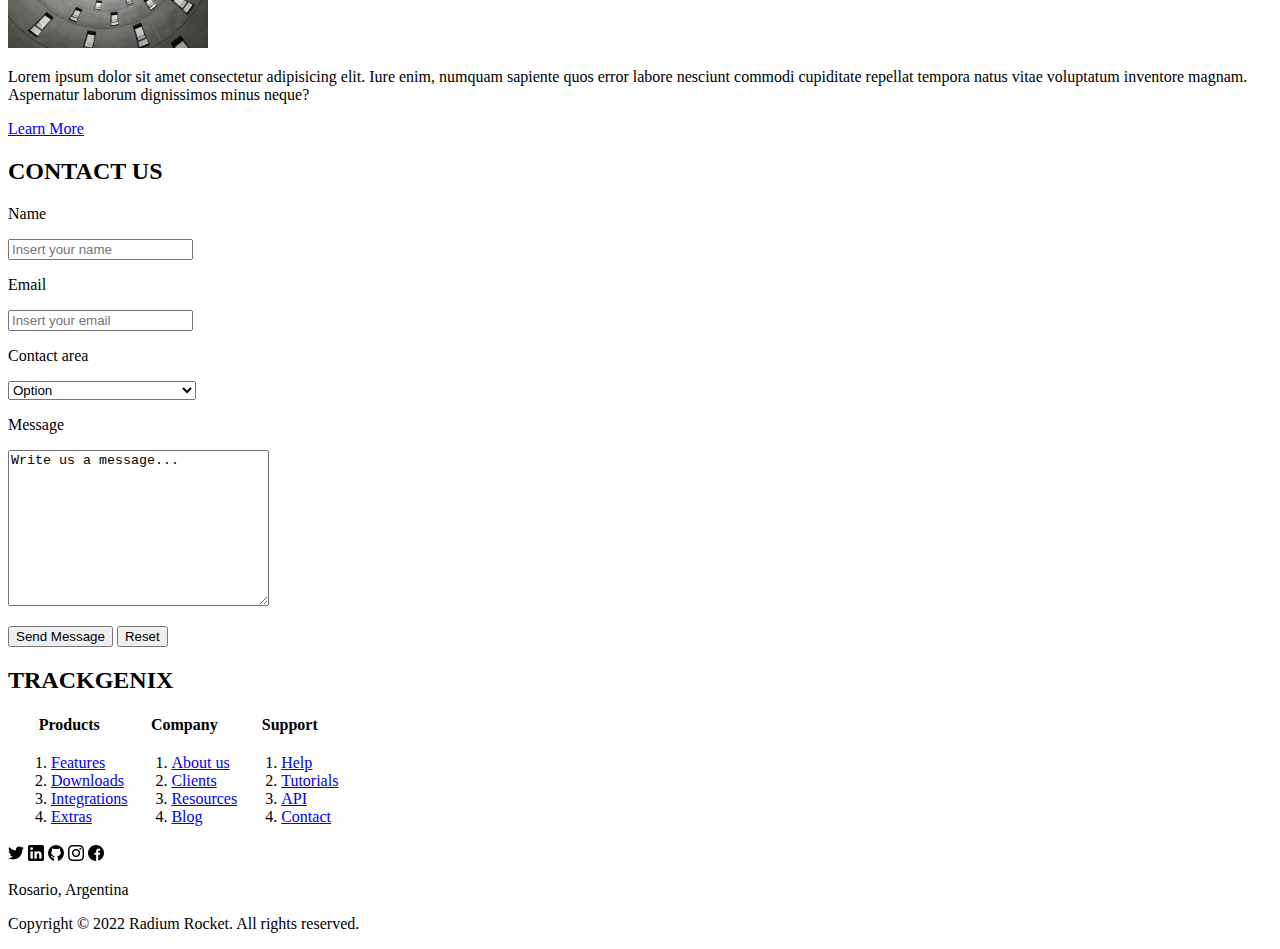
==== commit 7f9be713: "tags modifications" ====
--- a/Semana-01/index.html
+++ b/Semana-01/index.html
@@ -1,361 +1,381 @@
 <!DOCTYPE html>
 <html lang="en">
-<head>
-    <meta charset="UTF-8">
-    <meta http-equiv="X-UA-Compatible" content="IE=edge">
-    <meta name="viewport" content="width=device-width, initial-scale=1.0">
-    <title>
-        Trackgenix
-    </title>
-</head>
-<body>
-    <header>
-        <h1>
-            Trackgenix S.A.
-        </h1>
-    </header>
-    <hr>
-    <aside>
-        <div class="topnav">
-            <input type="text" placeholder="Search..">
-            <p>
-                <a href="login.html" target="_blank">
-                    Log In
+    <head>
+        <meta charset="UTF-8">
+        <meta http-equiv="X-UA-Compatible" content="IE=edge">
+        <meta name="viewport" content="width=device-width, initial-scale=1.0">
+        <title>
+            Trackgenix
+        </title>
+    </head>
+    <body>
+        <header>
+            <h1>
+                Trackgenix S.A.
+            </h1>
+        </header>
+        <aside>
+            <div class="topnav">
+                <input type="text" placeholder="Search..">
+                <p>
+                    <input type="submit" value="LOG IN">
+                    <input type="submit" value="SIGN UP">
+                </p>
+            </div>
+            <h2>
+                MENU
+            </h2>
+            <p>
+                <a href="#homepage">
+                    Homepage
                 </a>
-                <a href="signup.html" target="_blank">
-                    Sign Up
+            </p>
+            <p>
+                <a href="#generic">
+                    Generic
                 </a>
             </p>
-        </div>
-        <h4>
-            MENU
-        </h4>
-    <hr>
-        <p>
-            <a href="#homepage">
-                Homepage
-            </a>
-        </p>
-        <p>
-            <a href="#generic">
-                Generic
-            </a>
-        </p>
-        <p>
-            <a href="#contact">
-                Contact us
-            </a>
-        </p>
-        <h4>
-            GET IN TOUCH
-        </h4>
-    <hr>
-        <p>
-            mailinfo@trackgenix.com
-        </p>
-        <p>
-            123-456789
-        </p>
-        <p>
-            123 fake road #2000
-            Rosario, Argentina
-        </p>
-    </aside>
-    <hr>
-    <section>
-        <h2 id="homepage">
-            What is Trackgenix
+            <p>
+                <a href="#contact">
+                    Contact us
+                </a>
+            </p>
+            <h2>
+                GET IN TOUCH
+            </h2>
+            <p>
+                mailinfo@trackgenix.com
+            </p>
+            <p>
+                123-456789
+            </p>
+            <p>
+                123 fake road #2000
+                Rosario, Argentina
+            </p>
+        </aside>
+        <section>
+            <h2 id="homepage">
+                What is Trackgenix
+            </h2>
+            <p>
+                Lorem ipsum dolor sit amet consectetur adipisicing elit. Blanditiis ex quidem aut, error magnam, dolor
+                tempora in expedita aliquam ratione aperiam accusamus! Aliquid earum inventore sapiente corrupti unde ipsum
+                quos minus! Exercitationem nam fugiat accusamus ex at laboriosam tempora placeat aperiam molestias sequi
+                in autem impedit, porro earum iusto error.
+            </p>
+            <p> Lorem ipsum dolor sit, amet consectetur adipisicing elit. Facilis, distinctio asperiores! Asperiores sequi
+                totam aliquam molestiae quibusdam officiis repudiandae hic. Temporibus ipsa aperiam provident velit aliquid
+                placeat officia voluptatem, iste quae animi quisquam magnam corrupti, cupiditate eaque odio vel suscipit
+                fugit culpa nulla nobis, ipsam tempore quaerat veniam! Consequuntur, quidem.
+            </p>
+            <img src="Assets/image1.jpg" alt="graphics">
+            <h2>
+                Our History
+            </h2>
+            <p>
+                Lorem, ipsum dolor sit amet consectetur adipisicing elit. Aliquid dolorem delectus cum aperiam ad. Quidem
+                pariatur dolor minus eaque eligendi cum veniam corrupti inventore dolore hic, tempore incidunt nesciunt
+                laborum, quasi numquam labore facere quibusdam iste assumenda illum enim natus. bis dignissimos.
+            </p>
+            <p>
+                <a href="learn-more.html" target="_blank">
+                    Learn More
+                </a>
+            </p>
+            <img src="Assets/image2.jpg" alt="meeting">
+        </section>
+        <section>
+            <h2 id="generic">FEATURES</h2>
+                <p>
+                    Lorem ipsum dolor sit amet consectetur adipisicing elit. Dignissimos perspiciatis obcaecati recusandae sint
+                    voluptatibus quia non enim, quaerat tempore. Excepturi quia consequuntur optio officiis nulla! Harum fugiat
+                    consequuntur cupiditate quam quidem natus quas placeat expedita praesentium ratione nulla, aperiam ea
+                    temporibus, sed velit pariatur enim nesciunt ullam perspiciatis, in quo! Corrupti est dignissimos hic sint
+                    enim culpa eum impedit facilis repudiandae officiis ipsam nostrum cupiditate voluptatibus beatae eos, alias
+                    inventore sunt libero provident similique consectetur! Nesciunt, accusantium eius.
+                </p>
+                <ul>
+                    <li>
+                        <b>
+                            Item 1:
+                        </b> 
+                        Lorem ipsum dolor sit amet consectetur adipisicing elit. Ratione, ullam.
+                    </li>
+                    <li>
+                        <b>
+                            Item 2:
+                        </b> 
+                        Lorem ipsum dolor sit amet consectetur adipisicing elit. Animi, illum?
+                    </li>
+                    <li>
+                        <b>
+                            Item 3:
+                        </b> 
+                        Lorem ipsum dolor sit amet consectetur adipisicing elit. Possimus, blanditiis.
+                    </li>
+                    <li>
+                        <b>
+                            Item 4:
+                        </b> 
+                        Lorem ipsum dolor sit amet consectetur adipisicing elit. Nisi, fugit!
+                    </li>
+                    <li>
+                        <b>
+                            Item 5:
+                        </b> 
+                        Lorem ipsum dolor sit, amet consectetur adipisicing elit. Iste, rem.
+                    </li>
+                </ul>
+        </section>
+        <section> 
+            <h2>
+                WHY TRACKGENIX?
+            </h2>
+            <div>
+                <h3>
+                    Subheader
+                </h3>
+                <img src="Assets/image3.jpg" alt="computer" width="200" height="200">
+                <p>
+                    Lorem ipsum dolor sit amet consectetur adipisicing elit.
+                    Iure enim, numquam sapiente quos error labore nesciunt commodi
+                    cupiditate repellat tempora natus vitae voluptatum inventore magnam.
+                    Aspernatur laborum dignissimos minus neque?
+                </p>
+                <p>
+                    <a href="learn-more.html" target="_blank">Learn More</a>
+                </p>
+            </div>
+            <div>
+                <h3>
+                    Subheader
+                </h3>
+                <img src="Assets/image4.jpg" alt="office" width="200" height="200">
+                <p>
+                    Lorem ipsum dolor sit amet consectetur adipisicing elit.
+                    Iure enim, numquam sapiente quos error labore nesciunt commodi
+                    cupiditate repellat tempora natus vitae voluptatum inventore magnam.
+                    Aspernatur laborum dignissimos minus neque?
+                </p>
+                <p>
+                    <a href="learn-more.html" target="_blank">Learn More</a>
+                </p>
+            </div>
+            <div>
+                <h3>
+                    Subheader
+                </h3>
+                <img src="Assets/image5.jpg" alt="brainstorming" width="200" height="200">
+                <p>
+                    Lorem ipsum dolor sit amet consectetur adipisicing elit.
+                    Iure enim, numquam sapiente quos error labore nesciunt commodi
+                    cupiditate repellat tempora natus vitae voluptatum inventore magnam.
+                    Aspernatur laborum dignissimos minus neque?
+                </p>
+                <p>
+                    <a href="learn-more.html" target="_blank">Learn More</a>
+                </p>
+            </div>
+            <div>
+                <h3>
+                    Subheader
+                </h3>
+                <img src="Assets/image6.jpg" alt="building" width="200" height="200">
+                <p>
+                    Lorem ipsum dolor sit amet consectetur adipisicing elit.
+                    Iure enim, numquam sapiente quos error labore nesciunt commodi
+                    cupiditate repellat tempora natus vitae voluptatum inventore magnam.
+                    Aspernatur laborum dignissimos minus neque?
+                </p>
+                <p>
+                    <a href="learn-more.html" target="_blank"> Learn More</a>
+                </p>
+            </div>
+        </section>
+        <section>
+            <h2 id="contact">
+                CONTACT US
+            </h2>
+            <form action="process.php" method="post">
+                <div>
+                    <label id="name">
+                        Name
+                    </label>
+                    <p>
+                        <input type="text" name="Name" placeholder="Insert your name">
+                    </p>
+                </div>
+                <div>
+                    <label id="email">
+                        Email
+                    </label>
+                    <p>
+                        <input type="email" name="Email" placeholder="Insert your email">
+                    </p>
+                </div>
+                <div>
+                    <label id="contactarea">
+                        Contact area
+                    </label>
+                    <p>
+                        <select name="contact-area" id="contact-area">
+                            <option 
+                            value="option">
+                            Option
+                            </option>
+                            <option 
+                            value="human-resources">
+                            Human Resources
+                            </option>
+                            <option
+                            value="finances">
+                            Finances
+                            </option>
+                            <option 
+                            value="management">
+                            Management
+                            </option>
+                            <option 
+                            value="marketing-sales">
+                            Marketing/Sales
+                            </option>
+                            <option 
+                            value="research-development">
+                            Research and Development
+                            </option>
+                        </select>
+                    
+                    </p>    
+                </div>
+                <div>
+                    <label id="message">
+                        Message
+                    </label>
+                    <p>
+                        <textarea 
+                        name="write" id="write" cols="30" rows="10">Write us a message...
+                        </textarea>
+                    </p>
+                </div>
+                <input type="submit" value="Send Message">
+                <input type="submit" value="Reset">
+            </form>
+        </section>
+        <h2>
+            TRACKGENIX
         </h2>
-        <p>
-            Lorem ipsum dolor sit amet consectetur adipisicing elit. Blanditiis ex quidem aut, error magnam, dolor
-            tempora in expedita aliquam ratione aperiam accusamus! Aliquid earum inventore sapiente corrupti unde ipsum
-            quos minus! Exercitationem nam fugiat accusamus ex at laboriosam tempora placeat aperiam molestias sequi
-            in autem impedit, porro earum iusto error.
-        </p>
-        <p> Lorem ipsum dolor sit, amet consectetur adipisicing elit. Facilis, distinctio asperiores! Asperiores sequi
-            totam aliquam molestiae quibusdam officiis repudiandae hic. Temporibus ipsa aperiam provident velit aliquid
-            placeat officia voluptatem, iste quae animi quisquam magnam corrupti, cupiditate eaque odio vel suscipit
-            fugit culpa nulla nobis, ipsam tempore quaerat veniam! Consequuntur, quidem.
-        </p>
-        <img src="Assets/image1.jpg" alt="graphics">
-        <h2>
-            Our History
-        </h2>
-        <p>
-            Lorem, ipsum dolor sit amet consectetur adipisicing elit. Aliquid dolorem delectus cum aperiam ad. Quidem
-            pariatur dolor minus eaque eligendi cum veniam corrupti inventore dolore hic, tempore incidunt nesciunt
-            laborum, quasi numquam labore facere quibusdam iste assumenda illum enim natus. bis dignissimos.
-        </p>
-        <p>
-            <a href="learn-more.html" target="_blank">
-                Learn More
-            </a>
-        </p>
-        <img src="Assets/image2.jpg" alt="meeting">
-    </section>
-    <section>
-        <h2 id="generic">FEATURES</h2>
-            <p>
-                Lorem ipsum dolor sit amet consectetur adipisicing elit. Dignissimos perspiciatis obcaecati recusandae sint
-                voluptatibus quia non enim, quaerat tempore. Excepturi quia consequuntur optio officiis nulla! Harum fugiat
-                consequuntur cupiditate quam quidem natus quas placeat expedita praesentium ratione nulla, aperiam ea
-                temporibus, sed velit pariatur enim nesciunt ullam perspiciatis, in quo! Corrupti est dignissimos hic sint
-                enim culpa eum impedit facilis repudiandae officiis ipsam nostrum cupiditate voluptatibus beatae eos, alias
-                inventore sunt libero provident similique consectetur! Nesciunt, accusantium eius.
-            </p>
-            <ul>
-                <li>
-                    <b>
-                        Item 1:
-                    </b> 
-                    Lorem ipsum dolor sit amet consectetur adipisicing elit. Ratione, ullam.
-                </li>
-                <li>
-                    <b>
-                        Item 2:
-                    </b> 
-                    Lorem ipsum dolor sit amet consectetur adipisicing elit. Animi, illum?
-                </li>
-                <li>
-                    <b>
-                        Item 3:
-                    </b> 
-                    Lorem ipsum dolor sit amet consectetur adipisicing elit. Possimus, blanditiis.
-                </li>
-                <li>
-                    <b>
-                        Item 4:
-                    </b> 
-                    Lorem ipsum dolor sit amet consectetur adipisicing elit. Nisi, fugit!
-                </li>
-                <li>
-                    <b>
-                        Item 5:
-                    </b> 
-                    Lorem ipsum dolor sit, amet consectetur adipisicing elit. Iste, rem.
-                </li>
-            </ul>
-    </section>
-    <section> 
-        <h2>
-            WHY TRACKGENIX?
-        </h2>
-        <div>
-            <h4>
-                Subheader
-            </h4>
-            <img src="Assets/image3.jpg" alt="computer" width="200" height="200">
-            Lorem ipsum dolor sit amet consectetur adipisicing elit.
-            Iure enim, numquam sapiente quos error labore nesciunt commodi
-            cupiditate repellat tempora natus vitae voluptatum inventore magnam.
-            Aspernatur laborum dignissimos minus neque?
-            <a href="learn-more.html" target="_blank">Learn More</a>
-        </div>
-        <div>
-            <h4>
-                Subheader
-            </h4>
-            Lorem ipsum dolor sit amet consectetur adipisicing elit.
-            Iure enim, numquam sapiente quos error labore nesciunt commodi
-            cupiditate repellat tempora natus vitae voluptatum inventore magnam.
-            Aspernatur laborum dignissimos minus neque?
-            <img src="Assets/image4.jpg" alt="office" width="200" height="200">
-            <a href="learn-more.html" target="_blank">Learn More</a>
-        </div>
-        <div>
-            <h4>
-                Subheader
-            </h4>
-            <img src="Assets/image5.jpg" alt="brainstorming" width="200" height="200">
-            Lorem ipsum dolor sit amet consectetur adipisicing elit.
-            Iure enim, numquam sapiente quos error labore nesciunt commodi
-            cupiditate repellat tempora natus vitae voluptatum inventore magnam.
-            Aspernatur laborum dignissimos minus neque?
-            <a href="learn-more.html" target="_blank">
-                Learn More
-            </a>
-        </div>
-        <div>
-            <h4>
-                Subheader
-            </h4>
-            Lorem ipsum dolor sit amet consectetur adipisicing elit.
-            Iure enim, numquam sapiente quos error labore nesciunt commodi
-            cupiditate repellat tempora natus vitae voluptatum inventore magnam.
-            Aspernatur laborum dignissimos minus neque?
-            <img src="Assets/image6.jpg" alt="building" width="200" height="200">
-            <a href="learn-more.html" target="_blank">
-                Learn More
-            </a>
-        </div>
-    </section>
-      <hr>
-    <section>
-        <h2 id="contact">
-            CONTACT US
-        </h2>
-        <form action="process.php" method="post">
-            <div>
-                <label id="name">
-                    Name
-                </label>
-                <p>
-                    <input type="text" name="Name" placeholder="Insert your name">
-                </p>
-            </div>
-            <div>
-                <label id="email">
-                    Email
-                </label>
-                <p>
-                    <input type="email" name="Email" placeholder="Insert your email">
-                </p>
-            </div>
-            <div>
-                <label id="contactarea">
-                    Contact area
-                </label>
-                <p>
-                    <select name="contact-area" id="contact-area">
-                        <option 
-                        value="option">
-                        Option
-                        </option>
-                        <option 
-                        value="human-resources">
-                        Human Resources
-                        </option>
-                        <option
-                         value="finances">
-                         Finances
-                        </option>
-                        <option 
-                        value="management">
-                        Management
-                        </option>
-                        <option 
-                        value="marketing-sales">
-                        Marketing/Sales
-                        </option>
-                        <option 
-                        value="research-development">
-                        Research and Development
-                        </option>
-                    </select>
-                   
-                </p>    
-            </div>
-            <div>
-                <label id="message">
-                    Message
-                </label>
-                <p>
-                    <textarea 
-                    name="write" id="write" cols="30" rows="10">Write us a message...
-                    </textarea>
-                </p>
-            </div>
-        </form>
-        <p>
-            <a href="send-message.html">
-                Send Message
-            </a>
-            <a href="reset.html">
-                Reset
-            </a>
-        </p>
-    
-    </section>
-    <hr>
-    <h2>
-        TRACKGENIX
-    </h2>
-    <table>
-        <thead>
-            <tr>
-                <th>
-                    Products
-                </th>
-                <th>
-                    Company
-                </th>
-                <th>
-                    Support
-                </th>
-            </tr>
-        </thead>
-        <tbody>
-            <tr>
-                <td>
-                    <ol>
-                        <li>
-                            Features
-                        </li>
-                        <li>
-                            Downloads
-                        </li>
-                        <li>
-                            Integrations
-                        </li>
-                        <li>
-                            Extras
-                        </li>
-                    </ol>
-                </td>
-                <td>
-                    <ol>
-                        <li>
-                            About us
-                        </li>
-                        <li>
-                            Clients
-                        </li>
-                        <li>
-                            Resources
-                        </li>
-                        <li>
-                            Blog
-                        </li>
-                    </ol>
-                </td>
-                <td>
-                    <ol>
-                        <li>
-                            Help
-                        </li>
-                        <li>
-                            Tutorials
-                        </li>
-                        <li>
-                            API
-                        </li>
-                        <li>
-                            Contact
-                        </li>
-                    </ol>
-                </td>
-            </tr>
-        </tbody>
-    </table>
-    <hr>
-    <footer>
-        <a href="https://twitter.com/?lang=en" target="_blank">
-            <img src="Assets/twitter-logo.png" alt="twitter"></a>
-        <a href="https://ar.linkedin.com/" target="_blank">
-            <img src="Assets/linkedin-logo.png" alt="linkedin"></a>
-        <a href="https://github.com/" target="_blank">
-            <img src="Assets/github-logo.png" alt="github"></a>
-        <a href="https://www.instagram.com/" target="_blank">
-            <img src="Assets/instagram-logo.png" alt="instagram"></a>
-        <a href="https://www.facebook.com/" target="_blank">
-            <img src="Assets/facebook-logo.png" alt="facebook"></a>
-        <p>
-            Rosario, Argentina
-        </p>
-        <p>
-            Copyright &copy; 2022 Radium Rocket. All rights reserved.
-        </p>
-    </footer>
-   
-</body>
+        <table>
+            <thead>
+                <tr>
+                    <th>
+                        Products
+                    </th>
+                    <th>
+                        Company
+                    </th>
+                    <th>
+                        Support
+                    </th>
+                </tr>
+            </thead>
+            <tbody>
+                <tr>
+                    <td>
+                        <ol>
+                            <li>
+                                <a href="features.html" target="_blank">
+                                    Features
+                                </a>
+                            </li>
+                            <li>
+                                <a href="downloads.html" target="_blank">
+                                    Downloads
+                                </a>
+                            </li>
+                            <li>
+                                <a href="integrations.html" target="_blank">
+                                    Integrations
+                                </a>
+                            </li>
+                            <li>
+                                <a href="extras.html" target="_blank">
+                                    Extras
+
+                                </a>
+                            </li>
+                        </ol>
+                    </td>
+                    <td>
+                        <ol>
+                            <li>
+                                <a href="about-us.html" target="_blank">
+                                    About us
+                                </a>
+                            </li>
+                            <li>
+                                <a href="clients.html" target="_blank">
+                                    Clients
+
+                                </a>
+                            </li>
+                            <li>
+                                <a href="resources.html" target="_blank">
+                                    Resources
+
+                                </a>
+                            </li>
+                            <li>
+                                <a href="blog.html" target="_blank">
+                                    Blog
+                                </a>
+                            </li>
+                        </ol>
+                    </td>
+                    <td>
+                        <ol>
+                            <li>
+                                <a href="help.html" target="_blank">
+                                    Help
+                                </a>
+                            </li>
+                            <li>
+                                <a href="tutorials.html" target="_blank">
+                                    Tutorials
+                                </a>
+                            </li>
+                            <li>
+                                <a href="features.html" target="_blank">
+                                    API
+                                </a>
+                            </li>
+                            <li>
+                                <a href="contact.html" target="_blank">
+                                    Contact
+                                </a>
+                            </li>
+                        </ol>
+                    </td>
+                </tr>
+            </tbody>
+        </table>
+        <footer>
+            <a href="https://twitter.com/?lang=en" target="_blank">
+                <img src="Assets/twitter-logo.png" alt="twitter"></a>
+            <a href="https://ar.linkedin.com/" target="_blank">
+                <img src="Assets/linkedin-logo.png" alt="linkedin"></a>
+            <a href="https://github.com/" target="_blank">
+                <img src="Assets/github-logo.png" alt="github"></a>
+            <a href="https://www.instagram.com/" target="_blank">
+                <img src="Assets/instagram-logo.png" alt="instagram"></a>
+            <a href="https://www.facebook.com/" target="_blank">
+                <img src="Assets/facebook-logo.png" alt="facebook"></a>
+            <p>
+                Rosario, Argentina
+            </p>
+            <p>
+                Copyright &copy; 2022 Radium Rocket. All rights reserved.
+            </p>
+        </footer>
+    </body>
 </html>   